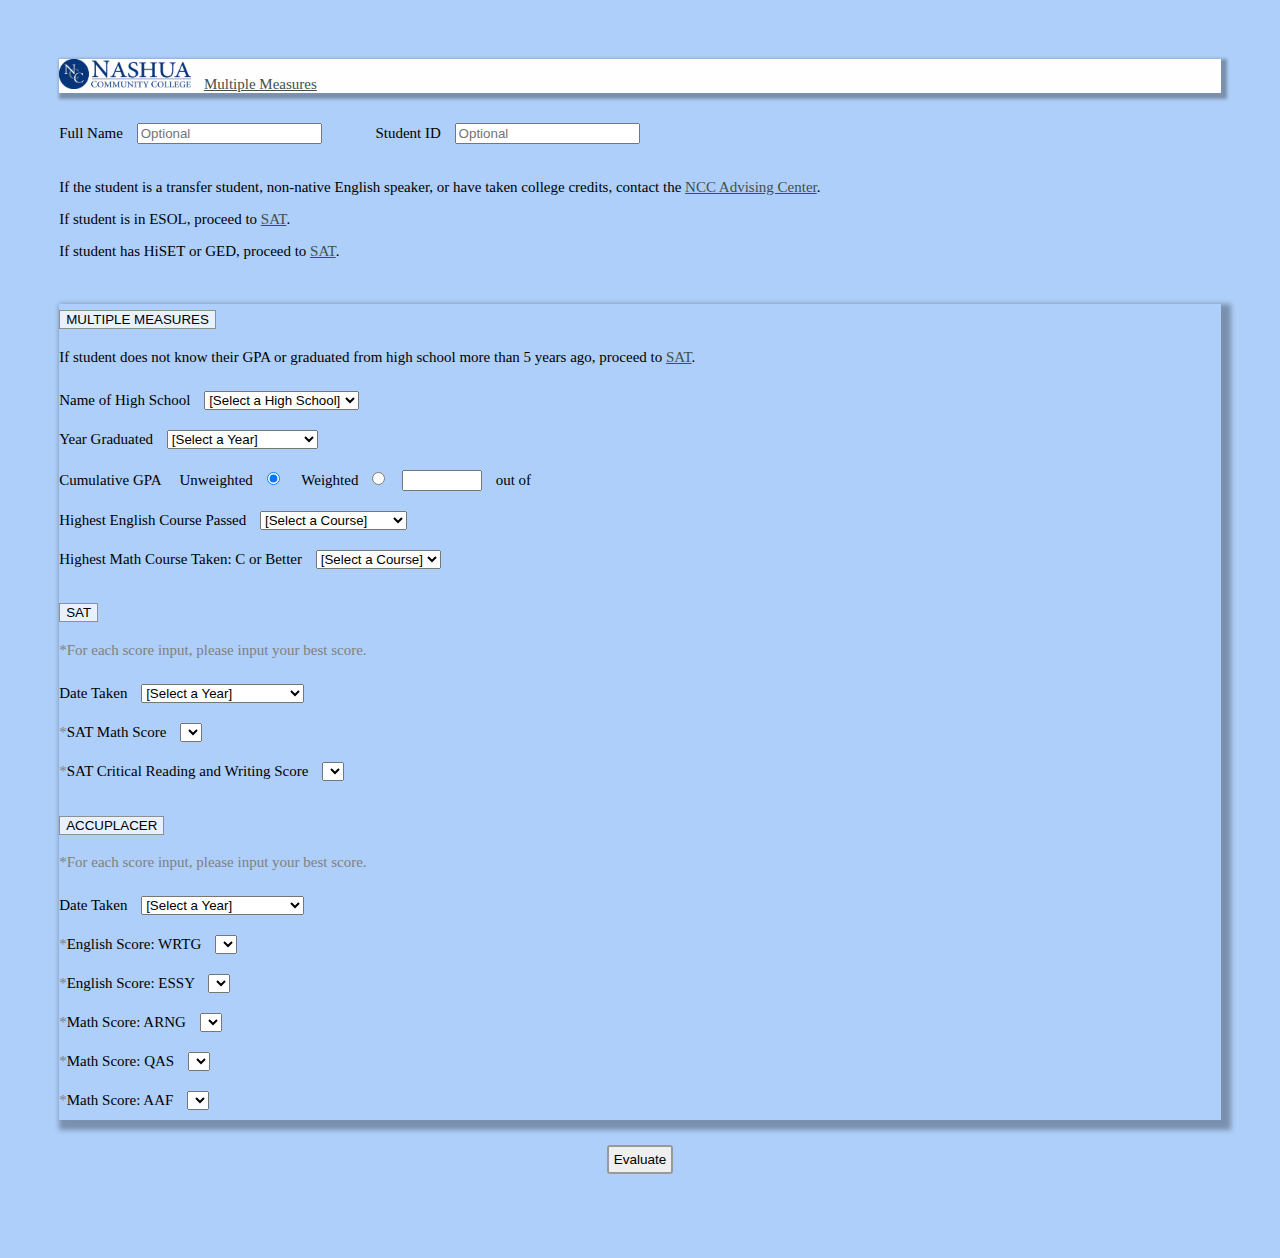
==== index.html @ 5937880c "cleaned up control files" ====
<!DOCTYPE html> 
<html lang="en-US">
    <head>
        <meta charset="utf-8"> <meta name="viewport" content="width=device-width, initial-scale=1.0">
        <title>Multiple Measures</title>
        <link rel="icon" type="image/png" href="images/Color_Logo_Thumbnail.png ">
        <link href = "bootstrap/css/bootstrap.min.css" rel = "stylesheet" >
        <link href="css/main.css" rel="stylesheet">
        <link href="css/mobile.css" rel="stylesheet" media="screen and (max-width:575px)">
            <link href="css/tablet.css" rel="stylesheet" media="screen and (min-width:576px)">
            <link href="css/laptop-desktop.css" rel="stylesheet" media="screen and (min-width:1199px)">
            <script src="bootstrap/js/bootstrap.min.js" defer> 
        </script>
        <script type="module" src="main.js" defer></script>
    </head>

    <body>
        <header>
            <nav class="navbar navbar-light bg-light" >
                <div class="container-fluid"><a class="navbar-brand" href="#">
                    <img src="images/Color_Logo.png" alt="" height="30" class="d-inline-block align-text-center" id="page-heading-logo">Multiple Measures</a>
                </div>
            </nav>
        </header>

        <main>
            <div
                class="student-creds">
                <!-- Student Name and ID, Intro Links -->
                <div class="input-block">
                    <div class="student-name">
                        <label for="input-name" id="input-name-label">Full Name</label> <input type="text" class="input-name" name="input-name" id="input-name" placeholder="Optional"> </div>
                    <div class="student-id">
                        <label for="input-id" id="input-id-label">Student ID</label > <input type="text" class="input-id" name="input-id" id="input-id" placeholder="Optional"> </div>
                    <div class="see-advising no-print">
                        <p>If the student is a transfer student, non-native English speaker, or have taken college credits, contact the
                            <a href="https://nashuacc.edu/student-services/advising-center" title="NCC Advising Home">NCC Advising Center</a>.</p>
                            <p>If student is in ESOL, proceed to <a href="#sat" data-bs-toggle="collapse" data-bs-target="#sat">SAT</a>.</p>
                            <p>If student has HiSET or GED, proceed to <a href="#sat" data-bs-toggle="collapse" data-bs-target="#sat">SAT</a>.
                            </p>
                        </div>
                    </div>
            </div>
            <div class="accordion" id="page-accordion">
<!-- Accordion -->
<div class="accordion-item">
<!-- Multiple Measures Collapse --> <h2 class="accordion-header" id="multi-measures-heading">
    <button class="accordion-button" type="button" data-bs-toggle="collapse" data-bs-target="#multi-measures" aria-expanded="true" aria-controls="multi-measures">Multiple Measures</button>
</h2>
<div id="multi-measures" class="accordion-collapse collapse show" aria-labelledby="multi-measures-heading" data-bs-parent="#page-accordion">
    <div class="accordion-body">
        <p class="no-print">If student does not know their GPA or graduated from high school more than 5 years ago, proceed to
            <a href="#sat" data-bs-toggle="collapse" data-bs-target="#sat">SAT</a>.</p>
        <div
            class="input-block ">
            <!-- High School Input -->
            <label for="mm-hsname">
                Name of High School</label>
            <select class="mm-hsname" name="mm-hsname" id="mm-hsname">
                <option value="Select">[Select a High School]</option>
                <option value="Alvirne" id="Alvirne">Alvirne</option>
                <option value="Campbell" id="Campbell">Campbell</option>
                <option value="ConVal" id="ConVal">ConVal</option>
                <option value="Hollis_Brookline" id="Hollis_Brookline">Hollis/Brookline</option>
                <option value="Mascenic" id="Mascenic">Mascenic</option>
                <option value="Merrimack" id="Merrimack">Merrimack</option>
                <option value="Milford" id="Milford">Milford</option>
                <option value="Nashua_North" id="Nashua_North">Nashua North</option>
                <option value="Nashua_South" id="Nashua_South">Nashua South</option>
                <option value="Pelham" id="Pelham">Pelham</option>
                <option value="Salem" id="Salem">Salem</option>
                <option value="Wilton_Lyndenborough" id="Wilton_Lyndenborough">Wilton/Lyndenborough</option>
            </select>
        </div>
        <div
            class="input-block mm">
            <!-- Year Graduated -->
            <label for="mm-date">Year Graduated</label>
            <select class="date mm-date" name="mm-date" id="mm-date">
                <option value="Select">[Select a Year]</option>
                <option value="3_or_Fewer_Years_Ago">3 or Fewer Years Ago</option>
                <option value="4-5_Years_Ago" class="only-eval-eng-mm">4-5 Years Ago</option>
            </select>
        </div>
        <div
            class="input-block" id="mm-gpa-block">
            <!-- Cumulative GPA -->
            <label for="mm-gpa">Cumulative GPA</label>
            <div
                class="input-block" id="mm-gpa-rb-block">
                <!-- Cumulative GPA -->
                <div>
                    <label for="mm-gpa-rb-un">Unweighted</label>
                    <input type="radio" class="mm-gpa-rb" name="mm-gpa-rb" id="mm-gpa-rb-un" value="Scale" checked></div>
                    <div class="gpa-weight">
                        <label for="mm-gpa-rb-w">Weighted</label>
                        <input type="radio" class="mm-gpa-rb" name="mm-gpa-rb" id="mm-gpa-rb-w" value="WScale"></div>
                    </div>
                    <div class="scale">
                        <input type="number" min="0" max="100" step="0.1" class="mm-gpa" name="mm-gpa" id="mm-gpa">
                            <p>out of</p>
                            <output id="gpaScale"></output>
                        </div>
                    </div>
                    <div
                        class="input-block">
                        <!-- Last English Course Taken -->
                        <label for="mm-eng">Highest English Course Passed</label>
                        <select class="mm-eng" name="mm-eng" id="mm-eng">
                            <option value="Select">[Select a Course]</option>
                            <option value="English_Foundational">English Foundational</option>
                            <option value="Honors_or_College_Prep">Honors/College Prep</option>
                            <option value="English_Foundational">AP</option>
                        </select>
                    </div>
                    <div
                        class="input-block math-mm">
                        <!-- Last Math Course Taken -->
                        <label for="mm-math">Highest Math Course Taken: C or Better</label>
                        <select class="mm-math" name="mm-math" id="mm-math">
                            <option value="Select">[Select a Course]</option>
                        </select>
                    </div>
                    <div class="hidden input-block" id="math-eval-popup">
                        <span>High School Math Course will not be evaluated.</span>
                    </div>
                    <div
                        class="hidden" id="math-popup">
                        <!-- Other (High School Name / GPA) Pop Up Box -->
                        <span>Please select a previous math course.</span>
                    </div>
                </div>
            </div>
        </div>

        <div
            class="accordion-item">
            <!-- SAT Collapse -->
            <h2 class="accordion-header" id="sat-heading">
                <button class="accordion-button collapsed" type="button" data-bs-toggle="collapse" data-bs-target="#sat" aria-expanded="false" aria-controls="sat">SAT</button>
            </h2>
            <div id="sat" class="accordion-collapse collapse" aria-labelledby="sat-heading" data-bs-parent="#page-accordion">
                <div class="accordion-body">
                    <div class="help no-print">
                        <p id="score-input-help">*For each score input, please input your best score.</p>
                    </div>
                    <div class="input-block sat">
                        <!-- Date -->
                        <!-- SAT is >5 years for everything -->
                            <label for="sat-date"> Date Taken</label>
                        <select class="date sat-date" name="sat-date" id="sat-date">
                            <option value="Select">[Select a Year]</option>
                            <option value="Not_Taken" class="acc-redirect">Not Taken</option>
                            <option value="5_or_Fewer_Years_Ago">5 or Fewer Years Ago</option>
                            <option value="More_Than_5_Years_Ago" class="acc-redirect">More Than 5 Years Ago</option>
                        </select>
                        <p class="sat-help-popup hidden" id="sat-help-popup">SAT Scores are too outdated.</p>
                        <p class="sat-help-popup hidden" id="sat-help-not-taken-popup">SAT Scores are Not Applicable.</p>
                    </div>
                    <div
                        class="input-block score-input">
                        <!-- SAT Math Score -->
                        <label for="sat-math">SAT Math Score</label>
                        <select class="sat-math" name="sat-math" id="sat-math"></select>
                    </div>
                    <div
                        class="input-block score-input">
                        <!-- SAT Critical Reading and Writing Score -->
                        <label for="sat-eng">SAT Critical Reading and Writing Score</label>
                        <select class="sat-eng" name="sat-eng" id="sat-eng"></select>
                    </div>
                </div>
            </div>
        </div>

        <div
            class="accordion-item">
            <!-- Accuplacer Collapse -->
            <h2 class="accordion-header" id="accuplacer-heading">
                <button class="accordion-button collapsed" type="button" data-bs-toggle="collapse" data-bs-target="#accuplacer" aria-expanded="false" aria-controls="accuplacer">Accuplacer</button>
            </h2>
            <div id="accuplacer" class="accordion-collapse collapse" aria-labelledby="accuplacer-heading" data-bs-parent="#page-accordion">
                <div class="accordion-body">
                    <div class="help no-print">
                        <p id="score-input-help">*For each score input, please input your best score.</p>
                    </div>
                    <div class="input-block acc">
                        <!-- Date -->
                        <!-- AccuPlacer is 3 for math, 5 for eng -->
                            <label for="acc-date"> Date Taken</label>
                        <select class="date acc-date" name="acc-date" id="acc-date">
                            <option value="Select">[Select a Year]</option>
                            <option value="Not_Taken">Not Taken</option>
                            <option value="3_or_Fewer_Years_Ago">3 or Fewer Years Ago</option>
                            <option value="4-5_Years_Ago">4-5 Years Ago</option>
                            <option value="More_Than_5_Years_Ago">More Than 5 Years Ago</option>
                        </select>
                        <p class="acc-help-popup hidden" id="acc-help-popup">Scores are too outdated; contact the
                            <a href="https://nashuacc.edu/student-services/advising-center" title="NCC Advising Home">NCC Advising Center</a>
                            to schedule your AccuPlacer.</p>
                        <p class="acc-help-popup hidden" id="acc-help-not-taken-popup">Contact the
                            <a href="https://nashuacc.edu/student-services/advising-center" title="NCC Advising Home">NCC Advising Center</a>
                            to schedule your AccuPlacer.</p>
                        <p class="acc-help-popup hidden" id="acc-help-4-5-popup">AccuPlacer Math Scores will not be evaluated.</p>
                    </div>
                    <div
                        class="input-block score-input">
                        <!-- English Score: Writing Conventions (WRTG) -->
                        <label for="acc-wrtg">English Score: WRTG</label>
                        <select class="acc-wrtg" name="acc-wrtg" id="acc-wrtg"></select>
                    </div>
                    <div
                        class="input-block score-input">
                        <!-- English Score: Writeplacer (ESSY) -->
                        <label for="acc-essy">English Score: ESSY</label>
                        <select class="acc-essy" name="acc-essy" id="acc-essy"></select>
                    </div>
                    <div
                        class="input-block score-input math-acc">
                        <!-- Math Score: Arithmetic (ARNG) -->
                        <label for="acc-arng">Math Score: ARNG</label>
                        <select class="acc-arng" name="acc-arng" id="acc-arng"></select>
                    </div>
                    <div
                        class="input-block score-input math-acc">
                        <!-- Math Score: QR-Algebra-Stats (QAS) -->
                        <label for="acc-qas">Math Score: QAS</label>
                        <select class="acc-qas" name="acc-qas" id="acc-qas"></select>
                    </div>
                    <div
                        class="input-block score-input math-acc">
                        <!-- Math Score: Advanced Algebra & Functions (AAF) -->
                        <label for="acc-aaf">Math Score: AAF</label>
                        <select class="acc-aaf" name="acc-aaf" id="acc-aaf"></select>
                    </div>
                </div>
            </div>
        </div>
    </div>

    <div
        class="eval-button-box" id="eval-button-box">
        <!-- Evaluate Button and Evaluation Box -->
        <div
            class="eval-button no-print">
            <!-- Evaluate Button -->
            <button class="button btn btn-light" id="eval-btn">Evaluate</button>
        </div>

        <div
            class="eval-box hidden" id="eval-box">
            <!-- Evaluation Box -->
            <div class="qualifying-courses">
                    <table>
                        <thead>
                            <tr>
                                <th scope="col">Based On</th>
                                <th scope="col">Student may qualify for:</th>
                            </tr>
                        </thead>
                        <tbody>
                            <tr>
                                <td>High School Courses</td>
                                <td class="evaluated-course mm"></td>
                            </tr>
                            <tr>
                                <td>SAT Math</td>
                                <td class="evaluated-course satMath"></td>
                            </tr>
                            <tr>
                                <td>SAT English</td>
                                <td class="evaluated-course satEng"></td>
                            </tr>
                            <tr>
                                <td>Accuplacer English</td>
                                <td class="evaluated-course accEng"></td>
                            </tr>
                            <tr>
                                <td>Accuplacer Math</td>
                                <td class="evaluated-course accMath"></td>
                            </tr>
                            <tr>
                                <td>Accuplacer Advanced Math</td>
                                <td class="evaluated-course accAaf"></td>
                            </tr>
                        </tbody>
                    </table>
            </div>
            <div>
                <h6 id="unofficial-disclaimer">Disclaimer: This is an unofficial document for reference purposes only.</h6>
            </div>
            <div
                class="print-button no-print">
                <!-- Print Button -->
                <a href="print.html" target="_blank">
                    <button type="button" class="button btn btn-light" id="print-btn">Print</button>
                </a>
            </div>
        </div>
    </div>

</main>
</body>
</html>
---- css/main.css ----
:root {
    font-size: 15px;
}

a {
    color: #42504a;
}

.accordion,
.eval-box {
    box-shadow: 5px 5px 5px 5px rgba(0, 0, 0, 0.3);
    margin-top: 15px;
}

.accordion-button {
    background-color: #E7F1FF;
    border: 1px solid #8F8F8F;
    text-transform: uppercase;
}

body {
    background-color: #AECFF9;
    padding: 4vw;
}

.button {
    border: 2px solid #999;
    border-radius: 3px;
    font-size: 0.9rem;
    padding: 5px;
}

#courses * {
    border: 1px dashed black;
}

.eval-box {
    background-color: white;
    display: block;
    margin-bottom: 20px;
    padding: 20px;
}

#eval-btn {
    margin: 25px;
}

.eval-button,
.print-button {
    text-align: center;
}

.gpa-popup-show,
.math-popup-show {
    display: block;
    padding-left: 3vw;
}

h1 {
    font-size: 2rem;
}

table, table * {
    margin: auto;
    padding: 0.5vw;
    text-align: center;
}

header {
    background-color: #FEFEFE;
    box-shadow: 3px 3px 3px 3px rgba(0, 0, 0, 0.3);
}

.help {
    color: gray;
}

.hidden {
    display: none;
}

.hs-name-show {
    display: inline;
}

.input-block {
    padding: 10px 0px;
}

#input-id-label {
    padding-left: 50px;
}

input,
select {
    margin-left: 10px;
}

#mm-gpa-rb-block, #mm-gpa-rb-block div, #mm-gpa-block * {
    display: inline;
}

#mm-gpa-block .scale .mm-gpa {
    margin: 0 10px;
}

#mm-gpa-rb-block div {
    padding-left: 15px;
}

output {
    display: block;
    padding: 0.4vw;
    text-align: center;
}

#page-heading-logo {
    padding-right: 1vw;
}

.sat-help-popup:not(.hidden), .acc-help-popup:not(.hidden) {
    display: inline;
    padding-left: 10px;
}

.score-input>label::before, #unofficial-disclaimer::before {
    content: "*";
    color: gray;
}

.see-advising {
    padding-top: 20px;
}

.student-creds {
    padding-top: 20px;
}

.student-id,
.student-name {
    display: inline;
}

#unofficial-disclaimer {
    color: gray;
    text-align: center;
}
---- css/mobile.css ----
:root {
    font-size: 50px;
}

.accordion,
.eval-box {
    margin-top: 10px;
    box-shadow: 3px 3px 3px 3px rgba(0, 0, 0, 0.2);
}

#input-id-label {
    padding-left: 0px;
}

#input-name-label {
    padding-bottom: 2vh;
}

.input-block label {
    padding-bottom: 1vh;
    border: 0px dashed black;
}

.student-id {
    display: block;
}
---- css/tablet.css ----
#input-name-label {
    padding-bottom: 2vh;
}
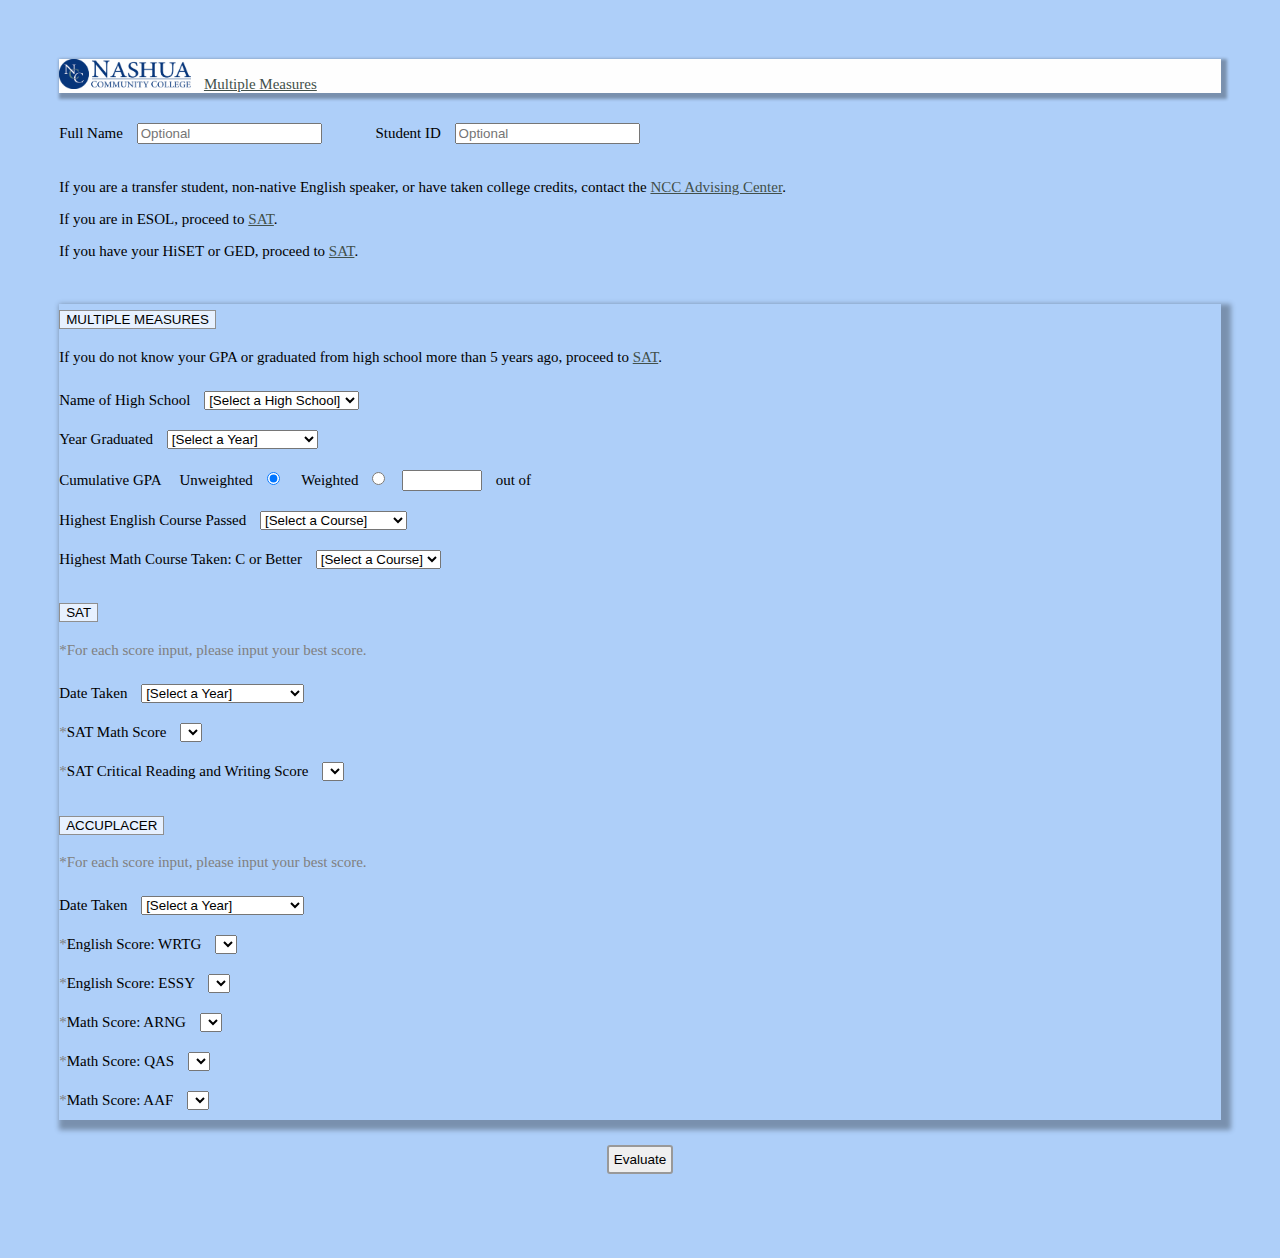
==== commit 58b49fff: "formatted index.html" ====
--- a/index.html
+++ b/index.html
@@ -1,24 +1,25 @@
-<!DOCTYPE html> 
+<!DOCTYPE html>
 <html lang="en-US">
     <head>
-        <meta charset="utf-8"> <meta name="viewport" content="width=device-width, initial-scale=1.0">
+        <meta charset="utf-8">
+        <meta name="viewport" content="width=device-width, initial-scale=1.0">
         <title>Multiple Measures</title>
         <link rel="icon" type="image/png" href="images/Color_Logo_Thumbnail.png ">
-        <link href = "bootstrap/css/bootstrap.min.css" rel = "stylesheet" >
+        <link href="bootstrap/css/bootstrap.min.css" rel="stylesheet">
         <link href="css/main.css" rel="stylesheet">
         <link href="css/mobile.css" rel="stylesheet" media="screen and (max-width:575px)">
-            <link href="css/tablet.css" rel="stylesheet" media="screen and (min-width:576px)">
-            <link href="css/laptop-desktop.css" rel="stylesheet" media="screen and (min-width:1199px)">
-            <script src="bootstrap/js/bootstrap.min.js" defer> 
-        </script>
+        <link href="css/tablet.css" rel="stylesheet" media="screen and (min-width:576px)">
+        <link href="css/laptop-desktop.css" rel="stylesheet" media="screen and (min-width:1199px)">
+        <script src="bootstrap/js/bootstrap.min.js" defer></script>
         <script type="module" src="main.js" defer></script>
     </head>
 
     <body>
         <header>
-            <nav class="navbar navbar-light bg-light" >
-                <div class="container-fluid"><a class="navbar-brand" href="#">
-                    <img src="images/Color_Logo.png" alt="" height="30" class="d-inline-block align-text-center" id="page-heading-logo">Multiple Measures</a>
+            <nav class="navbar navbar-light bg-light">
+                <div class="container-fluid">
+                    <a class="navbar-brand" href="#">
+                        <img src="images/Color_Logo.png" alt="" height="30" class="d-inline-block align-text-center" id="page-heading-logo">Multiple Measures</a>
                 </div>
             </nav>
         </header>
@@ -29,276 +30,297 @@
                 <!-- Student Name and ID, Intro Links -->
                 <div class="input-block">
                     <div class="student-name">
-                        <label for="input-name" id="input-name-label">Full Name</label> <input type="text" class="input-name" name="input-name" id="input-name" placeholder="Optional"> </div>
+                        <label for="input-name" id="input-name-label">Full Name</label>
+                        <input type="text" class="input-name" name="input-name" id="input-name" placeholder="Optional">
+                    </div>
                     <div class="student-id">
-                        <label for="input-id" id="input-id-label">Student ID</label > <input type="text" class="input-id" name="input-id" id="input-id" placeholder="Optional"> </div>
+                        <label for="input-id" id="input-id-label">Student ID</label>
+                        <input type="text" class="input-id" name="input-id" id="input-id" placeholder="Optional">
+                    </div>
                     <div class="see-advising no-print">
-                        <p>If the student is a transfer student, non-native English speaker, or have taken college credits, contact the
+                        <p>If you are a transfer student, non-native English speaker, or have taken college credits, contact the
                             <a href="https://nashuacc.edu/student-services/advising-center" title="NCC Advising Home">NCC Advising Center</a>.</p>
-                            <p>If student is in ESOL, proceed to <a href="#sat" data-bs-toggle="collapse" data-bs-target="#sat">SAT</a>.</p>
-                            <p>If student has HiSET or GED, proceed to <a href="#sat" data-bs-toggle="collapse" data-bs-target="#sat">SAT</a>.
-                            </p>
-                        </div>
-                    </div>
-            </div>
-            <div class="accordion" id="page-accordion">
-<!-- Accordion -->
-<div class="accordion-item">
-<!-- Multiple Measures Collapse --> <h2 class="accordion-header" id="multi-measures-heading">
-    <button class="accordion-button" type="button" data-bs-toggle="collapse" data-bs-target="#multi-measures" aria-expanded="true" aria-controls="multi-measures">Multiple Measures</button>
-</h2>
-<div id="multi-measures" class="accordion-collapse collapse show" aria-labelledby="multi-measures-heading" data-bs-parent="#page-accordion">
-    <div class="accordion-body">
-        <p class="no-print">If student does not know their GPA or graduated from high school more than 5 years ago, proceed to
-            <a href="#sat" data-bs-toggle="collapse" data-bs-target="#sat">SAT</a>.</p>
-        <div
-            class="input-block ">
-            <!-- High School Input -->
-            <label for="mm-hsname">
-                Name of High School</label>
-            <select class="mm-hsname" name="mm-hsname" id="mm-hsname">
-                <option value="Select">[Select a High School]</option>
-                <option value="Alvirne" id="Alvirne">Alvirne</option>
-                <option value="Campbell" id="Campbell">Campbell</option>
-                <option value="ConVal" id="ConVal">ConVal</option>
-                <option value="Hollis_Brookline" id="Hollis_Brookline">Hollis/Brookline</option>
-                <option value="Mascenic" id="Mascenic">Mascenic</option>
-                <option value="Merrimack" id="Merrimack">Merrimack</option>
-                <option value="Milford" id="Milford">Milford</option>
-                <option value="Nashua_North" id="Nashua_North">Nashua North</option>
-                <option value="Nashua_South" id="Nashua_South">Nashua South</option>
-                <option value="Pelham" id="Pelham">Pelham</option>
-                <option value="Salem" id="Salem">Salem</option>
-                <option value="Wilton_Lyndenborough" id="Wilton_Lyndenborough">Wilton/Lyndenborough</option>
-            </select>
-        </div>
-        <div
-            class="input-block mm">
-            <!-- Year Graduated -->
-            <label for="mm-date">Year Graduated</label>
-            <select class="date mm-date" name="mm-date" id="mm-date">
-                <option value="Select">[Select a Year]</option>
-                <option value="3_or_Fewer_Years_Ago">3 or Fewer Years Ago</option>
-                <option value="4-5_Years_Ago" class="only-eval-eng-mm">4-5 Years Ago</option>
-            </select>
-        </div>
-        <div
-            class="input-block" id="mm-gpa-block">
-            <!-- Cumulative GPA -->
-            <label for="mm-gpa">Cumulative GPA</label>
-            <div
-                class="input-block" id="mm-gpa-rb-block">
-                <!-- Cumulative GPA -->
-                <div>
-                    <label for="mm-gpa-rb-un">Unweighted</label>
-                    <input type="radio" class="mm-gpa-rb" name="mm-gpa-rb" id="mm-gpa-rb-un" value="Scale" checked></div>
-                    <div class="gpa-weight">
-                        <label for="mm-gpa-rb-w">Weighted</label>
-                        <input type="radio" class="mm-gpa-rb" name="mm-gpa-rb" id="mm-gpa-rb-w" value="WScale"></div>
-                    </div>
-                    <div class="scale">
-                        <input type="number" min="0" max="100" step="0.1" class="mm-gpa" name="mm-gpa" id="mm-gpa">
-                            <p>out of</p>
-                            <output id="gpaScale"></output>
-                        </div>
-                    </div>
-                    <div
-                        class="input-block">
-                        <!-- Last English Course Taken -->
-                        <label for="mm-eng">Highest English Course Passed</label>
-                        <select class="mm-eng" name="mm-eng" id="mm-eng">
-                            <option value="Select">[Select a Course]</option>
-                            <option value="English_Foundational">English Foundational</option>
-                            <option value="Honors_or_College_Prep">Honors/College Prep</option>
-                            <option value="English_Foundational">AP</option>
-                        </select>
-                    </div>
-                    <div
-                        class="input-block math-mm">
-                        <!-- Last Math Course Taken -->
-                        <label for="mm-math">Highest Math Course Taken: C or Better</label>
-                        <select class="mm-math" name="mm-math" id="mm-math">
-                            <option value="Select">[Select a Course]</option>
-                        </select>
-                    </div>
-                    <div class="hidden input-block" id="math-eval-popup">
-                        <span>High School Math Course will not be evaluated.</span>
-                    </div>
-                    <div
-                        class="hidden" id="math-popup">
-                        <!-- Other (High School Name / GPA) Pop Up Box -->
-                        <span>Please select a previous math course.</span>
-                    </div>
-                </div>
-            </div>
-        </div>
-
-        <div
-            class="accordion-item">
-            <!-- SAT Collapse -->
-            <h2 class="accordion-header" id="sat-heading">
-                <button class="accordion-button collapsed" type="button" data-bs-toggle="collapse" data-bs-target="#sat" aria-expanded="false" aria-controls="sat">SAT</button>
-            </h2>
-            <div id="sat" class="accordion-collapse collapse" aria-labelledby="sat-heading" data-bs-parent="#page-accordion">
-                <div class="accordion-body">
-                    <div class="help no-print">
-                        <p id="score-input-help">*For each score input, please input your best score.</p>
-                    </div>
-                    <div class="input-block sat">
-                        <!-- Date -->
-                        <!-- SAT is >5 years for everything -->
-                            <label for="sat-date"> Date Taken</label>
-                        <select class="date sat-date" name="sat-date" id="sat-date">
-                            <option value="Select">[Select a Year]</option>
-                            <option value="Not_Taken" class="acc-redirect">Not Taken</option>
-                            <option value="5_or_Fewer_Years_Ago">5 or Fewer Years Ago</option>
-                            <option value="More_Than_5_Years_Ago" class="acc-redirect">More Than 5 Years Ago</option>
-                        </select>
-                        <p class="sat-help-popup hidden" id="sat-help-popup">SAT Scores are too outdated.</p>
-                        <p class="sat-help-popup hidden" id="sat-help-not-taken-popup">SAT Scores are Not Applicable.</p>
-                    </div>
-                    <div
-                        class="input-block score-input">
-                        <!-- SAT Math Score -->
-                        <label for="sat-math">SAT Math Score</label>
-                        <select class="sat-math" name="sat-math" id="sat-math"></select>
-                    </div>
-                    <div
-                        class="input-block score-input">
-                        <!-- SAT Critical Reading and Writing Score -->
-                        <label for="sat-eng">SAT Critical Reading and Writing Score</label>
-                        <select class="sat-eng" name="sat-eng" id="sat-eng"></select>
-                    </div>
-                </div>
-            </div>
-        </div>
-
-        <div
-            class="accordion-item">
-            <!-- Accuplacer Collapse -->
-            <h2 class="accordion-header" id="accuplacer-heading">
-                <button class="accordion-button collapsed" type="button" data-bs-toggle="collapse" data-bs-target="#accuplacer" aria-expanded="false" aria-controls="accuplacer">Accuplacer</button>
-            </h2>
-            <div id="accuplacer" class="accordion-collapse collapse" aria-labelledby="accuplacer-heading" data-bs-parent="#page-accordion">
-                <div class="accordion-body">
-                    <div class="help no-print">
-                        <p id="score-input-help">*For each score input, please input your best score.</p>
-                    </div>
-                    <div class="input-block acc">
-                        <!-- Date -->
-                        <!-- AccuPlacer is 3 for math, 5 for eng -->
-                            <label for="acc-date"> Date Taken</label>
-                        <select class="date acc-date" name="acc-date" id="acc-date">
-                            <option value="Select">[Select a Year]</option>
-                            <option value="Not_Taken">Not Taken</option>
-                            <option value="3_or_Fewer_Years_Ago">3 or Fewer Years Ago</option>
-                            <option value="4-5_Years_Ago">4-5 Years Ago</option>
-                            <option value="More_Than_5_Years_Ago">More Than 5 Years Ago</option>
-                        </select>
-                        <p class="acc-help-popup hidden" id="acc-help-popup">Scores are too outdated; contact the
-                            <a href="https://nashuacc.edu/student-services/advising-center" title="NCC Advising Home">NCC Advising Center</a>
-                            to schedule your AccuPlacer.</p>
-                        <p class="acc-help-popup hidden" id="acc-help-not-taken-popup">Contact the
-                            <a href="https://nashuacc.edu/student-services/advising-center" title="NCC Advising Home">NCC Advising Center</a>
-                            to schedule your AccuPlacer.</p>
-                        <p class="acc-help-popup hidden" id="acc-help-4-5-popup">AccuPlacer Math Scores will not be evaluated.</p>
-                    </div>
-                    <div
-                        class="input-block score-input">
-                        <!-- English Score: Writing Conventions (WRTG) -->
-                        <label for="acc-wrtg">English Score: WRTG</label>
-                        <select class="acc-wrtg" name="acc-wrtg" id="acc-wrtg"></select>
-                    </div>
-                    <div
-                        class="input-block score-input">
-                        <!-- English Score: Writeplacer (ESSY) -->
-                        <label for="acc-essy">English Score: ESSY</label>
-                        <select class="acc-essy" name="acc-essy" id="acc-essy"></select>
-                    </div>
-                    <div
-                        class="input-block score-input math-acc">
-                        <!-- Math Score: Arithmetic (ARNG) -->
-                        <label for="acc-arng">Math Score: ARNG</label>
-                        <select class="acc-arng" name="acc-arng" id="acc-arng"></select>
-                    </div>
-                    <div
-                        class="input-block score-input math-acc">
-                        <!-- Math Score: QR-Algebra-Stats (QAS) -->
-                        <label for="acc-qas">Math Score: QAS</label>
-                        <select class="acc-qas" name="acc-qas" id="acc-qas"></select>
-                    </div>
-                    <div
-                        class="input-block score-input math-acc">
-                        <!-- Math Score: Advanced Algebra & Functions (AAF) -->
-                        <label for="acc-aaf">Math Score: AAF</label>
-                        <select class="acc-aaf" name="acc-aaf" id="acc-aaf"></select>
-                    </div>
-                </div>
-            </div>
-        </div>
-    </div>
-
-    <div
-        class="eval-button-box" id="eval-button-box">
-        <!-- Evaluate Button and Evaluation Box -->
-        <div
-            class="eval-button no-print">
-            <!-- Evaluate Button -->
-            <button class="button btn btn-light" id="eval-btn">Evaluate</button>
-        </div>
-
-        <div
-            class="eval-box hidden" id="eval-box">
-            <!-- Evaluation Box -->
-            <div class="qualifying-courses">
-                    <table>
-                        <thead>
-                            <tr>
-                                <th scope="col">Based On</th>
-                                <th scope="col">Student may qualify for:</th>
-                            </tr>
-                        </thead>
-                        <tbody>
-                            <tr>
-                                <td>High School Courses</td>
-                                <td class="evaluated-course mm"></td>
-                            </tr>
-                            <tr>
-                                <td>SAT Math</td>
-                                <td class="evaluated-course satMath"></td>
-                            </tr>
-                            <tr>
-                                <td>SAT English</td>
-                                <td class="evaluated-course satEng"></td>
-                            </tr>
-                            <tr>
-                                <td>Accuplacer English</td>
-                                <td class="evaluated-course accEng"></td>
-                            </tr>
-                            <tr>
-                                <td>Accuplacer Math</td>
-                                <td class="evaluated-course accMath"></td>
-                            </tr>
-                            <tr>
-                                <td>Accuplacer Advanced Math</td>
-                                <td class="evaluated-course accAaf"></td>
-                            </tr>
-                        </tbody>
-                    </table>
-            </div>
-            <div>
-                <h6 id="unofficial-disclaimer">Disclaimer: This is an unofficial document for reference purposes only.</h6>
+                        <p>If you are in ESOL, proceed to
+                            <a href="#sat" data-bs-toggle="collapse" data-bs-target="#sat">SAT</a>.</p>
+                        <p>If you have your HiSET or GED, proceed to
+                            <a href="#sat" data-bs-toggle="collapse" data-bs-target="#sat">SAT</a>.
+                        </p>
+                    </div>
+                </div>
             </div>
             <div
-                class="print-button no-print">
-                <!-- Print Button -->
-                <a href="print.html" target="_blank">
-                    <button type="button" class="button btn btn-light" id="print-btn">Print</button>
-                </a>
+                class="accordion" id="page-accordion">
+                <!-- Accordion -->
+                <div
+                    class="accordion-item">
+                    <!-- Multiple Measures Collapse -->
+                    <h2 class="accordion-header" id="multi-measures-heading">
+                        <button class="accordion-button" type="button" data-bs-toggle="collapse" data-bs-target="#multi-measures" aria-expanded="true" aria-controls="multi-measures">Multiple Measures</button>
+                    </h2>
+                    <div id="multi-measures" class="accordion-collapse collapse show" aria-labelledby="multi-measures-heading" data-bs-parent="#page-accordion">
+                        <div class="accordion-body">
+                            <p class="no-print">If you do not know your GPA or graduated from high school more than 5 years ago, proceed to
+                                <a href="#sat" data-bs-toggle="collapse" data-bs-target="#sat">SAT</a>.</p>
+                            <div
+                                class="input-block ">
+                                <!-- High School Input -->
+                                <label for="mm-hsname">
+                                    Name of High School</label>
+                                <select class="mm-hsname" name="mm-hsname" id="mm-hsname">
+                                    <option value="Select">[Select a High School]</option>
+                                    <option value="Alvirne" id="Alvirne">Alvirne</option>
+                                    <option value="Campbell" id="Campbell">Campbell</option>
+                                    <option value="ConVal" id="ConVal">ConVal</option>
+                                    <option value="Hollis_Brookline" id="Hollis_Brookline">Hollis/Brookline</option>
+                                    <option value="Mascenic" id="Mascenic">Mascenic</option>
+                                    <option value="Merrimack" id="Merrimack">Merrimack</option>
+                                    <option value="Milford" id="Milford">Milford</option>
+                                    <option value="Nashua_North" id="Nashua_North">Nashua North</option>
+                                    <option value="Nashua_South" id="Nashua_South">Nashua South</option>
+                                    <option value="Pelham" id="Pelham">Pelham</option>
+                                    <option value="Salem" id="Salem">Salem</option>
+                                    <option value="Wilton_Lyndenborough" id="Wilton_Lyndenborough">Wilton/Lyndenborough</option>
+                                </select>
+                            </div>
+                            <div
+                                class="input-block mm">
+                                <!-- Year Graduated -->
+                                <label for="mm-date">Year Graduated</label>
+                                <select class="date mm-date" name="mm-date" id="mm-date">
+                                    <option value="Select">[Select a Year]</option>
+                                    <option value="3_or_Fewer_Years_Ago">3 or Fewer Years Ago</option>
+                                    <option value="4-5_Years_Ago" class="only-eval-eng-mm">4-5 Years Ago</option>
+                                </select>
+                            </div>
+                            <div
+                                class="input-block" id="mm-gpa-block">
+                                <!-- Cumulative GPA -->
+                                <label for="mm-gpa">Cumulative GPA</label>
+                                <div
+                                    class="input-block" id="mm-gpa-rb-block">
+                                    <!-- Cumulative GPA -->
+                                    <div>
+                                        <label for="mm-gpa-rb-un">Unweighted</label>
+                                        <input type="radio" class="mm-gpa-rb" name="mm-gpa-rb" id="mm-gpa-rb-un" value="Scale" checked></div>
+                                    <div class="gpa-weight">
+                                        <label for="mm-gpa-rb-w">Weighted</label>
+                                        <input type="radio" class="mm-gpa-rb" name="mm-gpa-rb" id="mm-gpa-rb-w" value="WScale"></div>
+                                </div>
+                                <div class="scale">
+                                    <input type="number" min="0" max="100" step="0.1" class="mm-gpa" name="mm-gpa" id="mm-gpa">
+                                    <p>out of</p>
+                                    <output id="gpaScale"></output>
+                                </div>
+                            </div>
+                            <div
+                                class="input-block">
+                                <!-- Last English Course Taken -->
+                                <label for="mm-eng">Highest English Course Passed</label>
+                                <select class="mm-eng" name="mm-eng" id="mm-eng">
+                                    <option value="Select">[Select a Course]</option>
+                                    <option value="English_Foundational">English Foundational</option>
+                                    <option value="Honors_or_College_Prep">Honors/College Prep</option>
+                                    <option value="AP">AP</option>
+                                </select>
+                            </div>
+                            <div
+                                class="input-block math-mm">
+                                <!-- Last Math Course Taken -->
+                                <label for="mm-math">Highest Math Course Taken: C or Better</label>
+                                <select class="mm-math" name="mm-math" id="mm-math">
+                                    <option value="Select">[Select a Course]</option>
+                                </select>
+                            </div>
+                            <div class="hidden input-block" id="math-eval-popup">
+                                <span>High School Math Course will not be evaluated.</span>
+                            </div>
+                            <div
+                                class="hidden" id="math-popup">
+                                <!-- Other (High School Name / GPA) Pop Up Box -->
+                                <span>Please select a previous math course.</span>
+                            </div>
+                        </div>
+                    </div>
+                </div>
+
+                <div
+                    class="accordion-item">
+                    <!-- SAT Collapse -->
+                    <h2 class="accordion-header" id="sat-heading">
+                        <button class="accordion-button collapsed" type="button" data-bs-toggle="collapse" data-bs-target="#sat" aria-expanded="false" aria-controls="sat">SAT</button>
+                    </h2>
+                    <div id="sat" class="accordion-collapse collapse" aria-labelledby="sat-heading" data-bs-parent="#page-accordion">
+                        <div class="accordion-body">
+                            <div class="help no-print">
+                                <p id="score-input-help">*For each score input, please input your best score.</p>
+                            </div>
+                            <div class="input-block sat">
+                                <!-- Date -->
+                                <!-- SAT is >5 years for everything -->
+                                    <label for="sat-date"> Date Taken</label>
+                                <select class="date sat-date" name="sat-date" id="sat-date">
+                                    <option value="Select">[Select a Year]</option>
+                                    <option value="Not_Taken" class="acc-redirect">Not Taken</option>
+                                    <option value="5_or_Fewer_Years_Ago">5 or Fewer Years Ago</option>
+                                    <option value="More_Than_5_Years_Ago" class="acc-redirect">More Than 5 Years Ago</option>
+                                </select>
+                                <p class="sat-help-popup hidden" id="sat-help-popup">SAT Scores are too outdated.</p>
+                                <p class="sat-help-popup hidden" id="sat-help-not-taken-popup">SAT Scores are Not Applicable.</p>
+                            </div>
+                            <div
+                                class="input-block score-input">
+                                <!-- SAT Math Score -->
+                                <label for="sat-math">SAT Math Score</label>
+                                <select class="sat-math" name="sat-math" id="sat-math"></select>
+                            </div>
+                            <div
+                                class="input-block score-input">
+                                <!-- SAT Critical Reading and Writing Score -->
+                                <label for="sat-eng">SAT Critical Reading and Writing Score</label>
+                                <select class="sat-eng" name="sat-eng" id="sat-eng"></select>
+                            </div>
+                        </div>
+                    </div>
+                </div>
+
+                <div
+                    class="accordion-item">
+                    <!-- Accuplacer Collapse -->
+                    <h2 class="accordion-header" id="accuplacer-heading">
+                        <button class="accordion-button collapsed" type="button" data-bs-toggle="collapse" data-bs-target="#accuplacer" aria-expanded="false" aria-controls="accuplacer">Accuplacer</button>
+                    </h2>
+                    <div id="accuplacer" class="accordion-collapse collapse" aria-labelledby="accuplacer-heading" data-bs-parent="#page-accordion">
+                        <div class="accordion-body">
+                            <div class="help no-print">
+                                <p id="score-input-help">*For each score input, please input your best score.</p>
+                            </div>
+                            <div class="input-block acc">
+                                <!-- Date -->
+                                <!-- AccuPlacer is 3 for math, 5 for eng -->
+                                    <label for="acc-date"> Date Taken</label>
+                                <select class="date acc-date" name="acc-date" id="acc-date">
+                                    <option value="Select">[Select a Year]</option>
+                                    <option value="Not_Taken">Not Taken</option>
+                                    <option value="3_or_Fewer_Years_Ago">3 or Fewer Years Ago</option>
+                                    <option value="4-5_Years_Ago">4-5 Years Ago</option>
+                                    <option value="More_Than_5_Years_Ago">More Than 5 Years Ago</option>
+                                </select>
+                                <p class="acc-help-popup hidden" id="acc-help-popup">Scores are too outdated; contact the
+                                    <a href="https://nashuacc.edu/student-services/advising-center" title="NCC Advising Home">NCC Advising Center</a>
+                                    to schedule your AccuPlacer.</p>
+                                <p class="acc-help-popup hidden" id="acc-help-not-taken-popup">Contact the
+                                    <a href="https://nashuacc.edu/student-services/advising-center" title="NCC Advising Home">NCC Advising Center</a>
+                                    to schedule your AccuPlacer.</p>
+                                <p class="acc-help-popup hidden" id="acc-help-4-5-popup">AccuPlacer Math Scores will not be evaluated.</p>
+                            </div>
+                            <div
+                                class="input-block score-input">
+                                <!-- English Score: Writing Conventions (WRTG) -->
+                                <label for="acc-wrtg">English Score: WRTG</label>
+                                <select class="acc-wrtg" name="acc-wrtg" id="acc-wrtg"></select>
+                            </div>
+                            <div
+                                class="input-block score-input">
+                                <!-- English Score: Writeplacer (ESSY) -->
+                                <label for="acc-essy">English Score: ESSY</label>
+                                <select class="acc-essy" name="acc-essy" id="acc-essy"></select>
+                            </div>
+                            <div
+                                class="input-block score-input math-acc">
+                                <!-- Math Score: Arithmetic (ARNG) -->
+                                <label for="acc-arng">Math Score: ARNG</label>
+                                <select class="acc-arng" name="acc-arng" id="acc-arng"></select>
+                            </div>
+                            <div
+                                class="input-block score-input math-acc">
+                                <!-- Math Score: QR-Algebra-Stats (QAS) -->
+                                <label for="acc-qas">Math Score: QAS</label>
+                                <select class="acc-qas" name="acc-qas" id="acc-qas"></select>
+                            </div>
+                            <div
+                                class="input-block score-input math-acc">
+                                <!-- Math Score: Advanced Algebra & Functions (AAF) -->
+                                <label for="acc-aaf">Math Score: AAF</label>
+                                <select class="acc-aaf" name="acc-aaf" id="acc-aaf"></select>
+                            </div>
+                        </div>
+                    </div>
+                </div>
             </div>
-        </div>
-    </div>
-
-</main>
-</body>
+
+            <div
+                class="eval-button-box" id="eval-button-box">
+                <!-- Evaluate Button and Evaluation Box -->
+                <div
+                    class="eval-button no-print">
+                    <!-- Evaluate Button -->
+                    <button class="button btn btn-light" id="eval-btn">Evaluate</button>
+                </div>
+
+                <div
+                    class="eval-box hidden" id="eval-box">
+                    <!-- Evaluation Box -->
+                    <div class="qualifying-courses">
+                        <table>
+                            <thead>
+                                <tr>
+                                    <th scope="col" class="label">Based On</th>
+                                    <th scope="col">Student may qualify for:</th>
+                                </tr>
+                            </thead>
+                            <tbody>
+                                <tr>
+                                    <td class="label">Unweighted Math</td>
+                                    <td class="evaluated-course mmUWMath"></td>
+                                </tr>
+                                <tr>
+                                    <td class="label">Unweighted English</td>
+                                    <td class="evaluated-course mmUWEng"></td>
+                                </tr>
+                                <tr>
+                                    <td class="label">Weighted Math</td>
+                                    <td class="evaluated-course mmWMath"></td>
+                                </tr>
+                                <tr>
+                                    <td class="label">Weighted English</td>
+                                    <td class="evaluated-course mmWEng"></td>
+                                </tr>
+                                <tr>
+                                    <td class="label">SAT Math</td>
+                                    <td class="evaluated-course satMath"></td>
+                                </tr>
+                                <tr>
+                                    <td class="label">SAT English</td>
+                                    <td class="evaluated-course satEng"></td>
+                                </tr>
+                                <tr>
+                                    <td class="label">Accuplacer English</td>
+                                    <td class="evaluated-course accEng"></td>
+                                </tr>
+                                <tr>
+                                    <td class="label">Accuplacer Math</td>
+                                    <td class="evaluated-course accMath"></td>
+                                </tr>
+                                <tr>
+                                    <td class="label">Accuplacer Advanced Math</td>
+                                    <td class="evaluated-course accAaf"></td>
+                                </tr>
+                            </tbody>
+                        </table>
+                    </div>
+                    <div>
+                        <h6 id="unofficial-disclaimer">Disclaimer: This is an unofficial document for reference purposes only.</h6>
+                    </div>
+                    <div
+                        class="print-button no-print">
+                        <!-- Print Button -->
+                        <a href="print.html" target="_blank">
+                            <button type="button" class="button btn btn-light" id="print-btn">Print</button>
+                        </a>
+                    </div>
+                </div>
+            </div>
+
+        </main>
+    </body>
 </html>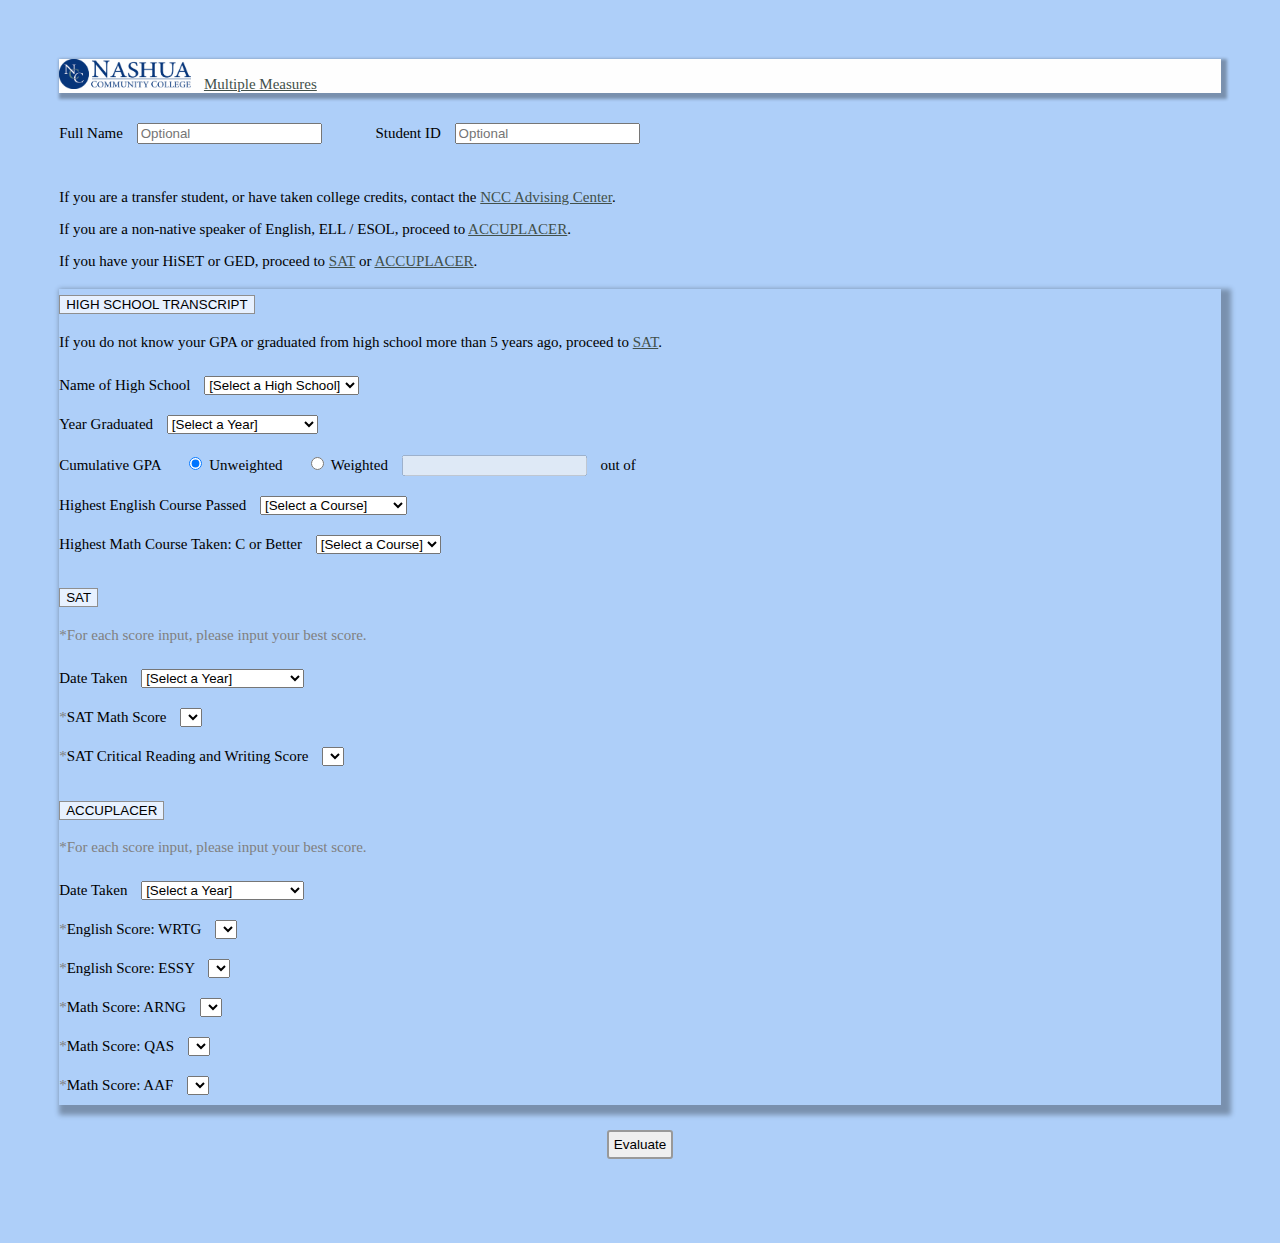
==== commit 5df2b87e: "phase 2 - initial updates" ====
--- a/index.html
+++ b/index.html
@@ -28,7 +28,7 @@
             <div
                 class="student-creds">
                 <!-- Student Name and ID, Intro Links -->
-                <div class="input-block">
+                <div class="input-block" id="student-identification">
                     <div class="student-name">
                         <label for="input-name" id="input-name-label">Full Name</label>
                         <input type="text" class="input-name" name="input-name" id="input-name" placeholder="Optional">
@@ -37,13 +37,15 @@
                         <label for="input-id" id="input-id-label">Student ID</label>
                         <input type="text" class="input-id" name="input-id" id="input-id" placeholder="Optional">
                     </div>
+                </div>
+                <div>
                     <div class="see-advising no-print">
-                        <p>If you are a transfer student, non-native English speaker, or have taken college credits, contact the
+                        <p>If you are a transfer student, or have taken college credits, contact the
                             <a href="https://nashuacc.edu/student-services/advising-center" title="NCC Advising Home">NCC Advising Center</a>.</p>
-                        <p>If you are in ESOL, proceed to
-                            <a href="#sat" data-bs-toggle="collapse" data-bs-target="#sat">SAT</a>.</p>
+                        <p>If you are a non-native speaker of English, ELL / ESOL, proceed to
+                            <a href="#accuplacer" data-bs-toggle="collapse" data-bs-target="#accuplacer">ACCUPLACER</a>.</p>
                         <p>If you have your HiSET or GED, proceed to
-                            <a href="#sat" data-bs-toggle="collapse" data-bs-target="#sat">SAT</a>.
+                            <a href="#sat" data-bs-toggle="collapse" data-bs-target="#sat">SAT</a> or <a href="#accuplacer" data-bs-toggle="collapse" data-bs-target="#accuplacer">ACCUPLACER</a>.
                         </p>
                     </div>
                 </div>
@@ -54,10 +56,10 @@
                 <div
                     class="accordion-item">
                     <!-- Multiple Measures Collapse -->
-                    <h2 class="accordion-header" id="multi-measures-heading">
-                        <button class="accordion-button" type="button" data-bs-toggle="collapse" data-bs-target="#multi-measures" aria-expanded="true" aria-controls="multi-measures">Multiple Measures</button>
+                    <h2 class="accordion-header" id="high-school-heading">
+                        <button class="accordion-button" type="button" data-bs-toggle="collapse" data-bs-target="#high-school " aria-expanded="true" aria-controls="high-school">High School Transcript</button>
                     </h2>
-                    <div id="multi-measures" class="accordion-collapse collapse show" aria-labelledby="multi-measures-heading" data-bs-parent="#page-accordion">
+                    <div id="high-school" class="accordion-collapse collapse show" aria-labelledby="high-school-heading" data-bs-parent="#page-accordion">
                         <div class="accordion-body">
                             <p class="no-print">If you do not know your GPA or graduated from high school more than 5 years ago, proceed to
                                 <a href="#sat" data-bs-toggle="collapse" data-bs-target="#sat">SAT</a>.</p>
@@ -100,14 +102,14 @@
                                     class="input-block" id="mm-gpa-rb-block">
                                     <!-- Cumulative GPA -->
                                     <div>
-                                        <label for="mm-gpa-rb-un">Unweighted</label>
-                                        <input type="radio" class="mm-gpa-rb" name="mm-gpa-rb" id="mm-gpa-rb-un" value="Scale" checked></div>
+                                        <label for="mm-gpa-rb-un"><input type="radio" class="mm-gpa-rb" name="mm-gpa-rb" id="mm-gpa-rb-un" value="Scale" checked> Unweighted</label>
+                                    </div>
                                     <div class="gpa-weight">
-                                        <label for="mm-gpa-rb-w">Weighted</label>
-                                        <input type="radio" class="mm-gpa-rb" name="mm-gpa-rb" id="mm-gpa-rb-w" value="WScale"></div>
+                                        <label for="mm-gpa-rb-w"><input type="radio" class="mm-gpa-rb" name="mm-gpa-rb" id="mm-gpa-rb-w" value="WScale"> Weighted</label>
+                                    </div>
                                 </div>
                                 <div class="scale">
-                                    <input type="number" min="0" max="100" step="0.1" class="mm-gpa" name="mm-gpa" id="mm-gpa">
+                                    <input type="number" min="0" step="0.1" class="mm-gpa" name="mm-gpa" id="mm-gpa" disabled>
                                     <p>out of</p>
                                     <output id="gpaScale"></output>
                                 </div>
@@ -260,7 +262,7 @@
                 <div
                     class="eval-box hidden" id="eval-box">
                     <!-- Evaluation Box -->
-                    <div class="qualifying-courses">
+                    <div id="qualifying-courses" class="hidden">
                         <table>
                             <thead>
                                 <tr>
@@ -269,58 +271,58 @@
                                 </tr>
                             </thead>
                             <tbody>
-                                <tr>
+                                <tr id="mmUWMath">
                                     <td class="label">Unweighted Math</td>
-                                    <td class="evaluated-course mmUWMath"></td>
-                                </tr>
-                                <tr>
+                                    <td class="evaluated-course mmUWMath" data-id="sRecommendMath"></td>
+                                </tr>
+                                <tr id="mmUWEng">
                                     <td class="label">Unweighted English</td>
-                                    <td class="evaluated-course mmUWEng"></td>
-                                </tr>
-                                <tr>
+                                    <td class="evaluated-course mmUWEng" data-id="sRecommendEnglish"></td>
+                                </tr>
+                                <tr id="mmWMath">
                                     <td class="label">Weighted Math</td>
-                                    <td class="evaluated-course mmWMath"></td>
-                                </tr>
-                                <tr>
+                                    <td class="evaluated-course mmWMath" data-id="wRecommendMath"></td>
+                                </tr>
+                                <tr id="mmWEng">
                                     <td class="label">Weighted English</td>
-                                    <td class="evaluated-course mmWEng"></td>
+                                    <td class="evaluated-course mmWEng" data-id="wRecommendEnglish"></td>
                                 </tr>
                                 <tr>
                                     <td class="label">SAT Math</td>
-                                    <td class="evaluated-course satMath"></td>
+                                    <td class="evaluated-course satMath" data-id="mathPlacement"></td>
                                 </tr>
                                 <tr>
                                     <td class="label">SAT English</td>
-                                    <td class="evaluated-course satEng"></td>
+                                    <td class="evaluated-course satEng" data-id="readingPlacement"></td>
                                 </tr>
                                 <tr>
                                     <td class="label">Accuplacer English</td>
-                                    <td class="evaluated-course accEng"></td>
+                                    <td class="evaluated-course accEng" data-id="wrtgPlacement"></td>
                                 </tr>
                                 <tr>
                                     <td class="label">Accuplacer Math</td>
-                                    <td class="evaluated-course accMath"></td>
+                                    <td class="evaluated-course accMath" data-id="arngPlacement"></td>
                                 </tr>
                                 <tr>
                                     <td class="label">Accuplacer Advanced Math</td>
-                                    <td class="evaluated-course accAaf"></td>
+                                    <td class="evaluated-course accAaf" data-id="aafPlacement"></td>
                                 </tr>
                             </tbody>
                         </table>
-                    </div>
-                    <div>
-                        <h6 id="unofficial-disclaimer">Disclaimer: This is an unofficial document for reference purposes only.</h6>
-                    </div>
-                    <div
-                        class="print-button no-print">
-                        <!-- Print Button -->
-                        <a href="print.html" target="_blank">
-                            <button type="button" class="button btn btn-light" id="print-btn">Print</button>
-                        </a>
+                        <div>
+                            <h6 id="unofficial-disclaimer">Disclaimer: This is an unofficial document for reference purposes only.</h6>
+                        </div>
+                        <div
+                            class="print-button no-print">
+                            <a href="print.html" class="button btn btn-light" target="_blank">Print</a>
+                        </div>
+                    </div>
+                    <div id="no-data" class="hidden">
+                        <p>Please enter more information, describe your high school GPA and courses, SAT or Accuplacer scores. If
+                            you would like help, contact the <a href="https://nashuacc.edu/student-services/advising-center" title="NCC Advising Home">NCC Advising Center</a>.</p>
                     </div>
                 </div>
             </div>
-
         </main>
     </body>
 </html>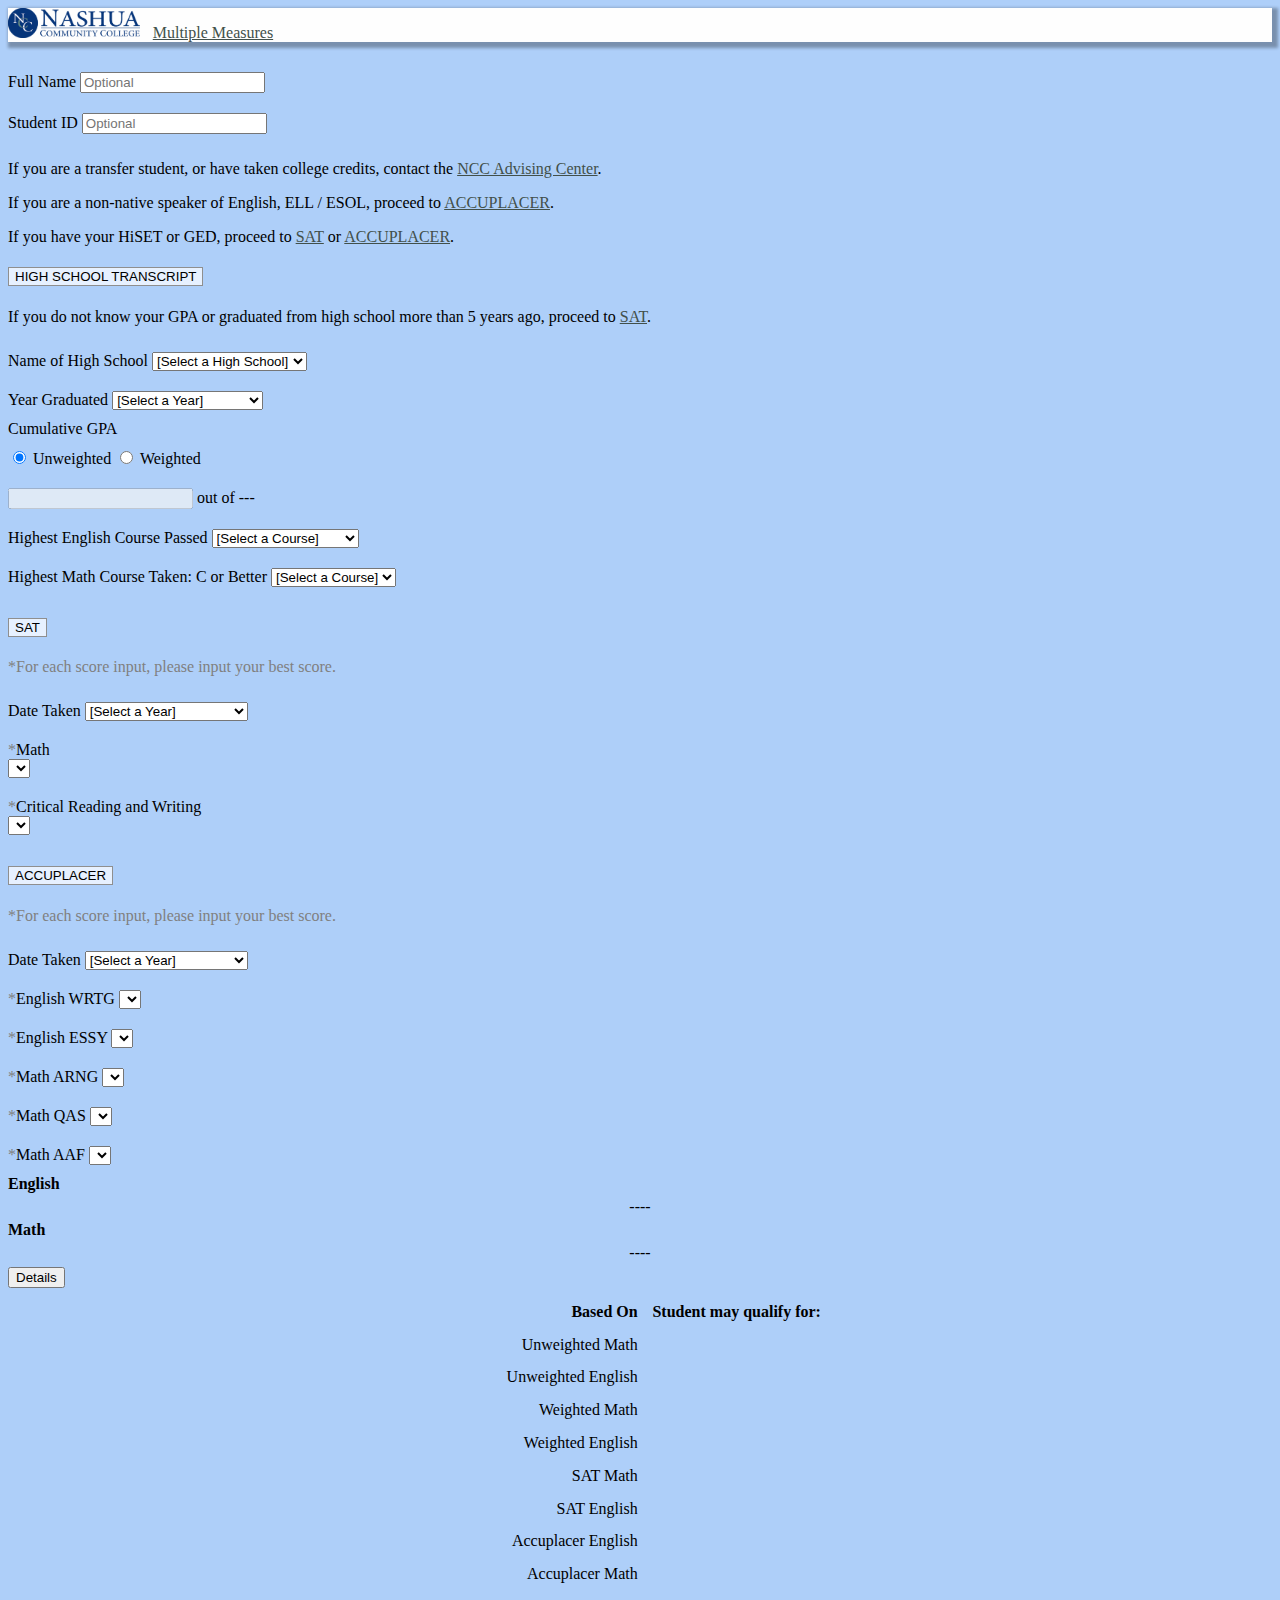
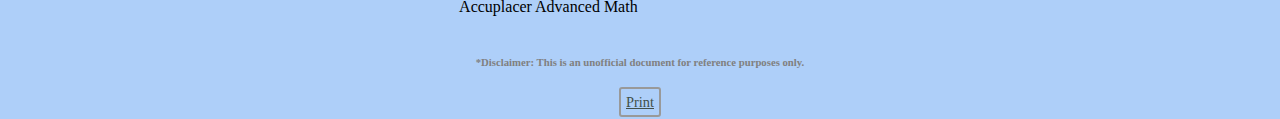
==== commit f183abd2: "Layout updates, changed to live update" ====
--- a/index.html
+++ b/index.html
@@ -7,39 +7,41 @@
         <link rel="icon" type="image/png" href="images/Color_Logo_Thumbnail.png ">
         <link href="bootstrap/css/bootstrap.min.css" rel="stylesheet">
         <link href="css/main.css" rel="stylesheet">
-        <link href="css/mobile.css" rel="stylesheet" media="screen and (max-width:575px)">
-        <link href="css/tablet.css" rel="stylesheet" media="screen and (min-width:576px)">
-        <link href="css/laptop-desktop.css" rel="stylesheet" media="screen and (min-width:1199px)">
+        <link href="css/mobile.css" rel="stylesheet" media="screen and (max-width: 575px)">
+        <link href="css/tablet.css" rel="stylesheet" media="screen and (min-width: 576px)">
+        <link href="css/laptop-desktop.css" rel="stylesheet" media="screen and (min-width: 1199px)">
         <script src="bootstrap/js/bootstrap.min.js" defer></script>
         <script type="module" src="main.js" defer></script>
     </head>
 
     <body>
-        <header>
+        <header class="container-fluid">
             <nav class="navbar navbar-light bg-light">
-                <div class="container-fluid">
+                <div>
                     <a class="navbar-brand" href="#">
                         <img src="images/Color_Logo.png" alt="" height="30" class="d-inline-block align-text-center" id="page-heading-logo">Multiple Measures</a>
                 </div>
             </nav>
         </header>
 
-        <main>
+        <main class="container-fluid mb-5">
             <div
-                class="student-creds">
+                class="row student-creds">
                 <!-- Student Name and ID, Intro Links -->
-                <div class="input-block" id="student-identification">
-                    <div class="student-name">
-                        <label for="input-name" id="input-name-label">Full Name</label>
-                        <input type="text" class="input-name" name="input-name" id="input-name" placeholder="Optional">
-                    </div>
-                    <div class="student-id">
-                        <label for="input-id" id="input-id-label">Student ID</label>
-                        <input type="text" class="input-id" name="input-id" id="input-id" placeholder="Optional">
-                    </div>
-                </div>
-                <div>
-                    <div class="see-advising no-print">
+                <div class="col">
+                    <div id="student-identification">
+                        <div class="input-block">
+                            <label for="input-name">Full Name</label>
+                            <input type="text" class="input-name" name="input-name" id="input-name" placeholder="Optional">
+                        </div>
+                        <div class="input-block">
+                            <label for="input-id">Student ID</label>
+                            <input type="text" class="input-id" name="input-id" id="input-id" placeholder="Optional">
+                        </div>
+                    </div>
+                </div>
+                <div class="col-md-8">
+                    <div class="d-print-none">
                         <p>If you are a transfer student, or have taken college credits, contact the
                             <a href="https://nashuacc.edu/student-services/advising-center" title="NCC Advising Home">NCC Advising Center</a>.</p>
                         <p>If you are a non-native speaker of English, ELL / ESOL, proceed to
@@ -50,219 +52,222 @@
                     </div>
                 </div>
             </div>
-            <div
-                class="accordion" id="page-accordion">
-                <!-- Accordion -->
-                <div
-                    class="accordion-item">
-                    <!-- Multiple Measures Collapse -->
-                    <h2 class="accordion-header" id="high-school-heading">
-                        <button class="accordion-button" type="button" data-bs-toggle="collapse" data-bs-target="#high-school " aria-expanded="true" aria-controls="high-school">High School Transcript</button>
-                    </h2>
-                    <div id="high-school" class="accordion-collapse collapse show" aria-labelledby="high-school-heading" data-bs-parent="#page-accordion">
-                        <div class="accordion-body">
-                            <p class="no-print">If you do not know your GPA or graduated from high school more than 5 years ago, proceed to
-                                <a href="#sat" data-bs-toggle="collapse" data-bs-target="#sat">SAT</a>.</p>
-                            <div
-                                class="input-block ">
-                                <!-- High School Input -->
-                                <label for="mm-hsname">
-                                    Name of High School</label>
-                                <select class="mm-hsname" name="mm-hsname" id="mm-hsname">
-                                    <option value="Select">[Select a High School]</option>
-                                    <option value="Alvirne" id="Alvirne">Alvirne</option>
-                                    <option value="Campbell" id="Campbell">Campbell</option>
-                                    <option value="ConVal" id="ConVal">ConVal</option>
-                                    <option value="Hollis_Brookline" id="Hollis_Brookline">Hollis/Brookline</option>
-                                    <option value="Mascenic" id="Mascenic">Mascenic</option>
-                                    <option value="Merrimack" id="Merrimack">Merrimack</option>
-                                    <option value="Milford" id="Milford">Milford</option>
-                                    <option value="Nashua_North" id="Nashua_North">Nashua North</option>
-                                    <option value="Nashua_South" id="Nashua_South">Nashua South</option>
-                                    <option value="Pelham" id="Pelham">Pelham</option>
-                                    <option value="Salem" id="Salem">Salem</option>
-                                    <option value="Wilton_Lyndenborough" id="Wilton_Lyndenborough">Wilton/Lyndenborough</option>
-                                </select>
+            <div class="row">
+                <div class="col-lg-4">
+                    <div class="card my-1">
+                        <div class="card-body">
+                            <!-- Multiple Measures Collapse -->
+                            <h4 class="card-title" id="high-school-heading">
+                                <button class="w-100" type="button" data-bs-toggle="collapse" data-bs-target="#high-school " aria-expanded="true" aria-controls="high-school">High School Transcript</button>
+                            </h4>
+                            <div id="high-school" class="collapse show" aria-labelledby="high-school-heading">
+                                <p class="d-print-none">If you do not know your GPA or graduated from high school more than 5 years ago, proceed to
+                                    <a href="#sat" data-bs-toggle="collapse" data-bs-target="#sat">SAT</a>.</p>
+                                <div
+                                    class="input-block ">
+                                    <!-- High School Input -->
+                                    <label for="mm-hsname">
+                                        Name of High School</label>
+                                    <select class="mm-hsname" name="mm-hsname" id="mm-hsname">
+                                        <option value="Select">[Select a High School]</option>
+                                        <option value="Alvirne" id="Alvirne">Alvirne</option>
+                                        <option value="Campbell" id="Campbell">Campbell</option>
+                                        <option value="ConVal" id="ConVal">ConVal</option>
+                                        <option value="Hollis_Brookline" id="Hollis_Brookline">Hollis/Brookline</option>
+                                        <option value="Mascenic" id="Mascenic">Mascenic</option>
+                                        <option value="Merrimack" id="Merrimack">Merrimack</option>
+                                        <option value="Milford" id="Milford">Milford</option>
+                                        <option value="Nashua_North" id="Nashua_North">Nashua North</option>
+                                        <option value="Nashua_South" id="Nashua_South">Nashua South</option>
+                                        <option value="Pelham" id="Pelham">Pelham</option>
+                                        <option value="Salem" id="Salem">Salem</option>
+                                        <option value="Wilton_Lyndenborough" id="Wilton_Lyndenborough">Wilton/Lyndenborough</option>
+                                    </select>
+                                </div>
+                                <div
+                                    class="input-block">
+                                    <!-- Year Graduated -->
+                                    <label for="mm-date">Year Graduated</label>
+                                    <select class="date mm-date" name="mm-date" id="mm-date">
+                                        <option value="Select">[Select a Year]</option>
+                                        <option value="3_or_Fewer_Years_Ago">3 or Fewer Years Ago</option>
+                                        <option value="4-5_Years_Ago" class="only-eval-eng-mm">4-5 Years Ago</option>
+                                    </select>
+                                </div>
+                                <div id="mm-gpa-block">
+                                    <!-- Cumulative GPA -->
+                                    <label class="d-block" for="mm-gpa">Cumulative GPA</label>
+                                    <div class="row m-2">
+                                        <div class="col-sm-6 col-lg-5 input-block" id="mm-gpa-rb-block">
+                                            <!-- Cumulative GPA -->
+                                            <label><input type="radio" class="mm-gpa-rb" name="mm-gpa-rb" id="mm-gpa-rb-un" value="Scale" checked> Unweighted</label>
+                                            <label><input type="radio" class="mm-gpa-rb" name="mm-gpa-rb" id="mm-gpa-rb-w" value="WScale"> Weighted</label>
+                                        </div>
+                                        <div class="col-sm-6 col-lg-7 input-block scale">
+                                            <input type="number" min="0" step="0.1" class="mm-gpa w-50" name="mm-gpa" id="mm-gpa" disabled>
+                                            out of
+                                            <output id="gpaScale">---</output>
+                                        </div>
+                                    </div>
+                                </div>
+                                <div
+                                    class="input-block">
+                                    <!-- Last English Course Taken -->
+                                    <label for="mm-eng">Highest English Course Passed</label>
+                                    <select class="mm-eng" name="mm-eng" id="mm-eng">
+                                        <option value="Select">[Select a Course]</option>
+                                        <option value="English_Foundational">English Foundational</option>
+                                        <option value="Honors_or_College_Prep">Honors/College Prep</option>
+                                        <option value="AP">AP</option>
+                                    </select>
+                                </div>
+                                <div
+                                    class="input-block math-mm">
+                                    <!-- Last Math Course Taken -->
+                                    <label for="mm-math">Highest Math Course Taken: C or Better</label>
+                                    <select class="mm-math" name="mm-math" id="mm-math">
+                                        <option value="Select">[Select a Course]</option>
+                                    </select>
+                                </div>
+                                <div class="hidden input-block" id="math-eval-popup">
+                                    <span>High School Math Course will not be evaluated.</span>
+                                </div>
+                                <div
+                                    class="hidden" id="math-popup">
+                                    <!-- Other (High School Name / GPA) Pop Up Box -->
+                                    <span>Please select a previous math course.</span>
+                                </div>
                             </div>
-                            <div
-                                class="input-block mm">
-                                <!-- Year Graduated -->
-                                <label for="mm-date">Year Graduated</label>
-                                <select class="date mm-date" name="mm-date" id="mm-date">
-                                    <option value="Select">[Select a Year]</option>
-                                    <option value="3_or_Fewer_Years_Ago">3 or Fewer Years Ago</option>
-                                    <option value="4-5_Years_Ago" class="only-eval-eng-mm">4-5 Years Ago</option>
-                                </select>
+                        </div>
+                    </div>
+                </div>
+
+                <div class="col-lg-4">
+                    <div class="card my-1">
+                        <div class="card-body">
+                            <!-- SAT Collapse -->
+                            <h4 class="card-title" id="sat-heading">
+                                <button class="w-100" type="button" data-bs-toggle="collapse" data-bs-target="#sat" aria-expanded="false" aria-controls="sat">SAT</button>
+                            </h4>
+                            <div id="sat" aria-labelledby="sat-heading">
+                                <div class="help d-print-none">
+                                    <p id="score-input-help">*For each score input, please input your best score.</p>
+                                </div>
+                                <div class="input-block sat">
+                                    <!-- Date -->
+                                    <!-- SAT is >5 years for everything -->
+                                    <label for="sat-date"> Date Taken</label>
+                                    <select class="date sat-date" name="sat-date" id="sat-date">
+                                        <option value="Select">[Select a Year]</option>
+                                        <option value="Not_Taken" class="acc-redirect">Not Taken</option>
+                                        <option value="5_or_Fewer_Years_Ago">5 or Fewer Years Ago</option>
+                                        <option value="More_Than_5_Years_Ago" class="acc-redirect">More Than 5 Years Ago</option>
+                                    </select>
+                                    <p class="sat-help-popup hidden" id="sat-help-popup">SAT Scores are too outdated.</p>
+                                    <p class="sat-help-popup hidden" id="sat-help-not-taken-popup">SAT Scores are Not Applicable.</p>
+                                </div>
+                                <div
+                                    class="input-block score-input">
+                                    <!-- SAT Math Score -->
+                                    <label for="sat-math">Math</label><br>
+                                    <select class="sat-math" name="sat-math" id="sat-math"></select>
+                                </div>
+                                <div
+                                    class="input-block score-input">
+                                    <!-- SAT Critical Reading and Writing Score -->
+                                    <label for="sat-eng">Critical Reading and Writing</label><br>
+                                    <select class="sat-eng" name="sat-eng" id="sat-eng"></select>
+                                </div>
+
                             </div>
-                            <div
-                                class="input-block" id="mm-gpa-block">
-                                <!-- Cumulative GPA -->
-                                <label for="mm-gpa">Cumulative GPA</label>
-                                <div
-                                    class="input-block" id="mm-gpa-rb-block">
-                                    <!-- Cumulative GPA -->
-                                    <div>
-                                        <label for="mm-gpa-rb-un"><input type="radio" class="mm-gpa-rb" name="mm-gpa-rb" id="mm-gpa-rb-un" value="Scale" checked> Unweighted</label>
-                                    </div>
-                                    <div class="gpa-weight">
-                                        <label for="mm-gpa-rb-w"><input type="radio" class="mm-gpa-rb" name="mm-gpa-rb" id="mm-gpa-rb-w" value="WScale"> Weighted</label>
-                                    </div>
-                                </div>
-                                <div class="scale">
-                                    <input type="number" min="0" step="0.1" class="mm-gpa" name="mm-gpa" id="mm-gpa" disabled>
-                                    <p>out of</p>
-                                    <output id="gpaScale"></output>
+                        </div>
+                    </div>
+                </div>
+
+                <div class="col-lg-4">
+                    <div class="card my-1">
+                        <div class="card-body">
+                            <!-- Accuplacer Collapse -->
+                            <h4 class="card-title" id="accuplacer-heading">
+                                <button class="w-100" type="button" data-bs-toggle="collapse" data-bs-target="#accuplacer" aria-expanded="false" aria-controls="accuplacer">Accuplacer</button>
+                            </h4>
+                            <div id="accuplacer" aria-labelledby="accuplacer-heading">
+
+                                <div class="help no-print">
+                                    <p id="score-input-help">*For each score input, please input your best score.</p>
+                                </div>
+                                <div class="input-block acc">
+                                    <!-- Date -->
+                                    <!-- AccuPlacer is 3 for math, 5 for eng -->
+                                    <label for="acc-date"> Date Taken</label>
+                                    <select class="date acc-date" name="acc-date" id="acc-date">
+                                        <option value="Select">[Select a Year]</option>
+                                        <option value="Not_Taken">Not Taken</option>
+                                        <option value="3_or_Fewer_Years_Ago">3 or Fewer Years Ago</option>
+                                        <option value="4-5_Years_Ago">4-5 Years Ago</option>
+                                        <option value="More_Than_5_Years_Ago">More Than 5 Years Ago</option>
+                                    </select>
+                                    <p class="acc-help-popup hidden" id="acc-help-popup">Scores are too outdated; contact the
+                                        <a href="https://nashuacc.edu/student-services/advising-center" title="NCC Advising Home">NCC Advising Center</a>
+                                        to schedule your AccuPlacer.</p>
+                                    <p class="acc-help-popup hidden" id="acc-help-not-taken-popup">Contact the
+                                        <a href="https://nashuacc.edu/student-services/advising-center" title="NCC Advising Home">NCC Advising Center</a>
+                                        to schedule your AccuPlacer.</p>
+                                    <p class="acc-help-popup hidden" id="acc-help-4-5-popup">AccuPlacer Math Scores will not be evaluated.</p>
+                                </div>
+                                <div
+                                    class="input-block score-input">
+                                    <!-- English Score: Writing Conventions (WRTG) -->
+                                    <label for="acc-wrtg">English WRTG</label>
+                                    <select class="acc-wrtg" name="acc-wrtg" id="acc-wrtg"></select>
+                                </div>
+                                <div
+                                    class="input-block score-input">
+                                    <!-- English Score: Writeplacer (ESSY) -->
+                                    <label for="acc-essy">English ESSY</label>
+                                    <select class="acc-essy" name="acc-essy" id="acc-essy"></select>
+                                </div>
+                                <div
+                                    class="input-block score-input math-acc">
+                                    <!-- Math Score: Arithmetic (ARNG) -->
+                                    <label for="acc-arng">Math ARNG</label>
+                                    <select class="acc-arng" name="acc-arng" id="acc-arng"></select>
+                                </div>
+                                <div
+                                    class="input-block score-input math-acc">
+                                    <!-- Math Score: QR-Algebra-Stats (QAS) -->
+                                    <label for="acc-qas">Math QAS</label>
+                                    <select class="acc-qas" name="acc-qas" id="acc-qas"></select>
+                                </div>
+                                <div
+                                    class="input-block score-input math-acc">
+                                    <!-- Math Score: Advanced Algebra & Functions (AAF) -->
+                                    <label for="acc-aaf">Math AAF</label>
+                                    <select class="acc-aaf" name="acc-aaf" id="acc-aaf"></select>
                                 </div>
                             </div>
-                            <div
-                                class="input-block">
-                                <!-- Last English Course Taken -->
-                                <label for="mm-eng">Highest English Course Passed</label>
-                                <select class="mm-eng" name="mm-eng" id="mm-eng">
-                                    <option value="Select">[Select a Course]</option>
-                                    <option value="English_Foundational">English Foundational</option>
-                                    <option value="Honors_or_College_Prep">Honors/College Prep</option>
-                                    <option value="AP">AP</option>
-                                </select>
-                            </div>
-                            <div
-                                class="input-block math-mm">
-                                <!-- Last Math Course Taken -->
-                                <label for="mm-math">Highest Math Course Taken: C or Better</label>
-                                <select class="mm-math" name="mm-math" id="mm-math">
-                                    <option value="Select">[Select a Course]</option>
-                                </select>
-                            </div>
-                            <div class="hidden input-block" id="math-eval-popup">
-                                <span>High School Math Course will not be evaluated.</span>
-                            </div>
-                            <div
-                                class="hidden" id="math-popup">
-                                <!-- Other (High School Name / GPA) Pop Up Box -->
-                                <span>Please select a previous math course.</span>
-                            </div>
-                        </div>
-                    </div>
-                </div>
-
-                <div
-                    class="accordion-item">
-                    <!-- SAT Collapse -->
-                    <h2 class="accordion-header" id="sat-heading">
-                        <button class="accordion-button collapsed" type="button" data-bs-toggle="collapse" data-bs-target="#sat" aria-expanded="false" aria-controls="sat">SAT</button>
-                    </h2>
-                    <div id="sat" class="accordion-collapse collapse" aria-labelledby="sat-heading" data-bs-parent="#page-accordion">
-                        <div class="accordion-body">
-                            <div class="help no-print">
-                                <p id="score-input-help">*For each score input, please input your best score.</p>
-                            </div>
-                            <div class="input-block sat">
-                                <!-- Date -->
-                                <!-- SAT is >5 years for everything -->
-                                    <label for="sat-date"> Date Taken</label>
-                                <select class="date sat-date" name="sat-date" id="sat-date">
-                                    <option value="Select">[Select a Year]</option>
-                                    <option value="Not_Taken" class="acc-redirect">Not Taken</option>
-                                    <option value="5_or_Fewer_Years_Ago">5 or Fewer Years Ago</option>
-                                    <option value="More_Than_5_Years_Ago" class="acc-redirect">More Than 5 Years Ago</option>
-                                </select>
-                                <p class="sat-help-popup hidden" id="sat-help-popup">SAT Scores are too outdated.</p>
-                                <p class="sat-help-popup hidden" id="sat-help-not-taken-popup">SAT Scores are Not Applicable.</p>
-                            </div>
-                            <div
-                                class="input-block score-input">
-                                <!-- SAT Math Score -->
-                                <label for="sat-math">SAT Math Score</label>
-                                <select class="sat-math" name="sat-math" id="sat-math"></select>
-                            </div>
-                            <div
-                                class="input-block score-input">
-                                <!-- SAT Critical Reading and Writing Score -->
-                                <label for="sat-eng">SAT Critical Reading and Writing Score</label>
-                                <select class="sat-eng" name="sat-eng" id="sat-eng"></select>
-                            </div>
-                        </div>
-                    </div>
-                </div>
-
-                <div
-                    class="accordion-item">
-                    <!-- Accuplacer Collapse -->
-                    <h2 class="accordion-header" id="accuplacer-heading">
-                        <button class="accordion-button collapsed" type="button" data-bs-toggle="collapse" data-bs-target="#accuplacer" aria-expanded="false" aria-controls="accuplacer">Accuplacer</button>
-                    </h2>
-                    <div id="accuplacer" class="accordion-collapse collapse" aria-labelledby="accuplacer-heading" data-bs-parent="#page-accordion">
-                        <div class="accordion-body">
-                            <div class="help no-print">
-                                <p id="score-input-help">*For each score input, please input your best score.</p>
-                            </div>
-                            <div class="input-block acc">
-                                <!-- Date -->
-                                <!-- AccuPlacer is 3 for math, 5 for eng -->
-                                    <label for="acc-date"> Date Taken</label>
-                                <select class="date acc-date" name="acc-date" id="acc-date">
-                                    <option value="Select">[Select a Year]</option>
-                                    <option value="Not_Taken">Not Taken</option>
-                                    <option value="3_or_Fewer_Years_Ago">3 or Fewer Years Ago</option>
-                                    <option value="4-5_Years_Ago">4-5 Years Ago</option>
-                                    <option value="More_Than_5_Years_Ago">More Than 5 Years Ago</option>
-                                </select>
-                                <p class="acc-help-popup hidden" id="acc-help-popup">Scores are too outdated; contact the
-                                    <a href="https://nashuacc.edu/student-services/advising-center" title="NCC Advising Home">NCC Advising Center</a>
-                                    to schedule your AccuPlacer.</p>
-                                <p class="acc-help-popup hidden" id="acc-help-not-taken-popup">Contact the
-                                    <a href="https://nashuacc.edu/student-services/advising-center" title="NCC Advising Home">NCC Advising Center</a>
-                                    to schedule your AccuPlacer.</p>
-                                <p class="acc-help-popup hidden" id="acc-help-4-5-popup">AccuPlacer Math Scores will not be evaluated.</p>
-                            </div>
-                            <div
-                                class="input-block score-input">
-                                <!-- English Score: Writing Conventions (WRTG) -->
-                                <label for="acc-wrtg">English Score: WRTG</label>
-                                <select class="acc-wrtg" name="acc-wrtg" id="acc-wrtg"></select>
-                            </div>
-                            <div
-                                class="input-block score-input">
-                                <!-- English Score: Writeplacer (ESSY) -->
-                                <label for="acc-essy">English Score: ESSY</label>
-                                <select class="acc-essy" name="acc-essy" id="acc-essy"></select>
-                            </div>
-                            <div
-                                class="input-block score-input math-acc">
-                                <!-- Math Score: Arithmetic (ARNG) -->
-                                <label for="acc-arng">Math Score: ARNG</label>
-                                <select class="acc-arng" name="acc-arng" id="acc-arng"></select>
-                            </div>
-                            <div
-                                class="input-block score-input math-acc">
-                                <!-- Math Score: QR-Algebra-Stats (QAS) -->
-                                <label for="acc-qas">Math Score: QAS</label>
-                                <select class="acc-qas" name="acc-qas" id="acc-qas"></select>
-                            </div>
-                            <div
-                                class="input-block score-input math-acc">
-                                <!-- Math Score: Advanced Algebra & Functions (AAF) -->
-                                <label for="acc-aaf">Math Score: AAF</label>
-                                <select class="acc-aaf" name="acc-aaf" id="acc-aaf"></select>
-                            </div>
                         </div>
                     </div>
                 </div>
             </div>
-
-            <div
-                class="eval-button-box" id="eval-button-box">
-                <!-- Evaluate Button and Evaluation Box -->
-                <div
-                    class="eval-button no-print">
-                    <!-- Evaluate Button -->
-                    <button class="button btn btn-light" id="eval-btn">Evaluate</button>
-                </div>
-
-                <div
-                    class="eval-box hidden" id="eval-box">
-                    <!-- Evaluation Box -->
-                    <div id="qualifying-courses" class="hidden">
+        </main>
+        <footer class="container-fluid py-2 position-fixed bottom-0 bg-light w-100">
+            <div class="row">
+                <div class="col">
+                    <strong>English</strong>&nbsp;<output id="englPlacementOutput" class="d-inline">----</output>
+                </div>
+                <div class="col">
+                    <strong>Math</strong>&nbsp;<output id="mathPlacementOutput" class="d-inline">----</output>
+                </div>
+                <div class="d-none d-sm-inline-block col">
+                    <button id="btnDetails" class="btn btn-primary my-2 float-end" type="button" data-bs-toggle="collapse" data-bs-target="#collapseDetails" aria-expanded="false" aria-controls="collapseDetails">
+                        Details
+                    </button>
+                </div>
+            </div>
+            <div class="collapse" id="collapseDetails">
+                <div class="card card-body">
+                    <div id="qualifying-courses">
                         <table>
                             <thead>
                                 <tr>
@@ -313,7 +318,7 @@
                             <h6 id="unofficial-disclaimer">Disclaimer: This is an unofficial document for reference purposes only.</h6>
                         </div>
                         <div
-                            class="print-button no-print">
+                            class="print-button d-print-none">
                             <a href="print.html" class="button btn btn-light" target="_blank">Print</a>
                         </div>
                     </div>
@@ -323,6 +328,6 @@
                     </div>
                 </div>
             </div>
-        </main>
+        </footer>
     </body>
 </html>--- a/css/main.css
+++ b/css/main.css
@@ -1,26 +1,19 @@
 :root {
-    font-size: 15px;
+    font-size: 16px;
 }
 
 a {
     color: #42504a;
 }
 
-.accordion,
-.eval-box {
-    box-shadow: 5px 5px 5px 5px rgba(0, 0, 0, 0.3);
-    margin-top: 15px;
+body {
+    background-color: #AECFF9;
 }
 
-.accordion-button {
+.card-title button {
     background-color: #E7F1FF;
     border: 1px solid #8F8F8F;
     text-transform: uppercase;
-}
-
-body {
-    background-color: #AECFF9;
-    padding: 4vw;
 }
 
 .button {
@@ -41,11 +34,6 @@
     padding: 20px;
 }
 
-#eval-btn {
-    margin: 25px;
-}
-
-.eval-button,
 .print-button {
     text-align: center;
 }
@@ -63,12 +51,18 @@
 table, table * {
     margin: auto;
     padding: 0.5vw;
-    text-align: center;
+}
+
+.label {
+    text-align: right;
 }
 
 header {
     background-color: #FEFEFE;
     box-shadow: 3px 3px 3px 3px rgba(0, 0, 0, 0.3);
+}
+.card {
+    height: 100%;
 }
 
 .help {
@@ -87,28 +81,7 @@
     padding: 10px 0px;
 }
 
-#input-id-label {
-    padding-left: 50px;
-}
-
-input,
-select {
-    margin-left: 10px;
-}
-
-#mm-gpa-rb-block, #mm-gpa-rb-block div, #mm-gpa-block * {
-    display: inline;
-}
-
-#mm-gpa-block .scale .mm-gpa {
-    margin: 0 10px;
-}
-
-#mm-gpa-rb-block div {
-    padding-left: 15px;
-}
-
-output {
+footer output {
     display: block;
     padding: 0.4vw;
     text-align: center;
@@ -128,17 +101,8 @@
     color: gray;
 }
 
-.see-advising {
-    padding-top: 20px;
-}
-
 .student-creds {
     padding-top: 20px;
-}
-
-.student-id,
-.student-name {
-    display: inline;
 }
 
 #unofficial-disclaimer {
--- a/css/mobile.css
+++ b/css/mobile.css
@@ -1,8 +1,7 @@
 :root {
-    font-size: 50px;
+    font-size: 16px;
 }
 
-.accordion,
 .eval-box {
     margin-top: 10px;
     box-shadow: 3px 3px 3px 3px rgba(0, 0, 0, 0.2);
@@ -21,6 +20,17 @@
     border: 0px dashed black;
 }
 
+#mm-gpa-rb-block, .scale {
+    display: block;
+}
+
 .student-id {
     display: block;
+}
+
+.label {
+    display: none;
+}
+.card {
+    height: auto;
 }--- a/css/tablet.css
+++ b/css/tablet.css
@@ -1,3 +1,6 @@
 #input-name-label {
     padding-bottom: 2vh;
+}
+.card {
+    height: auto;
 }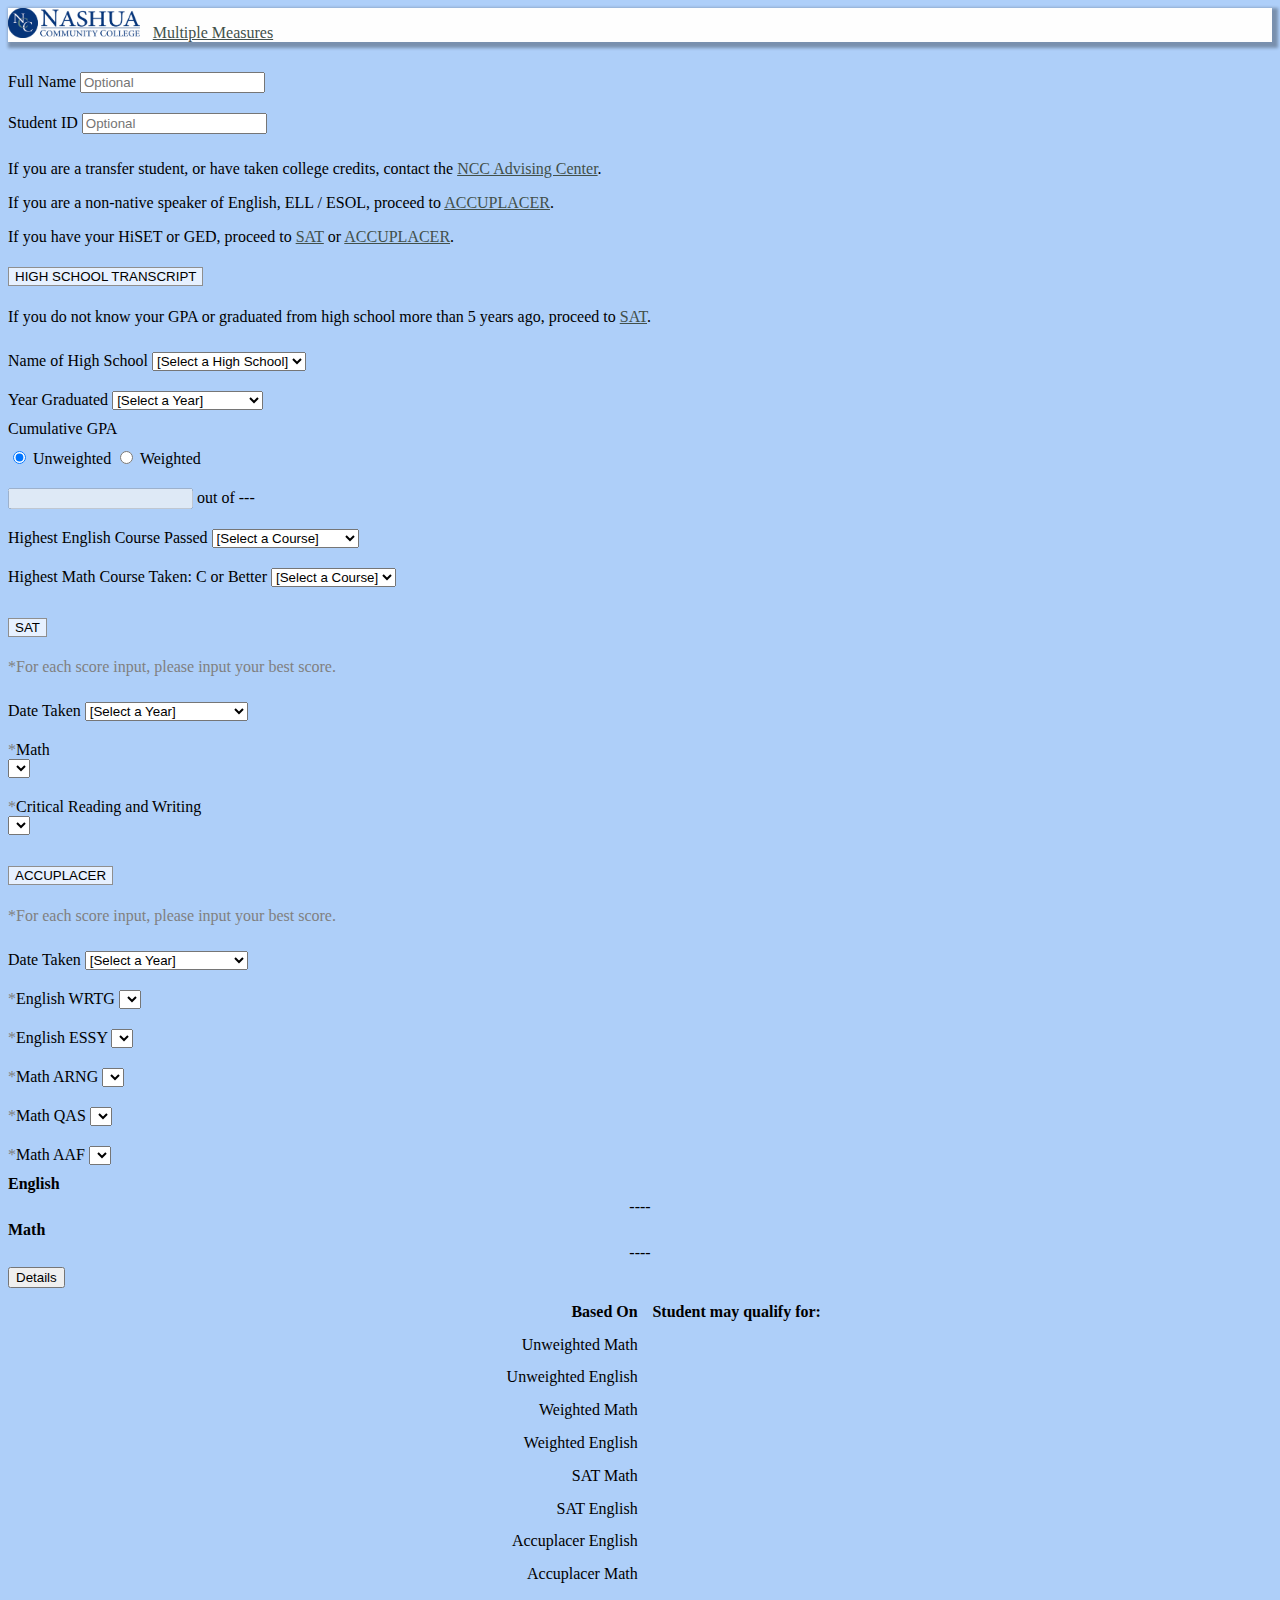
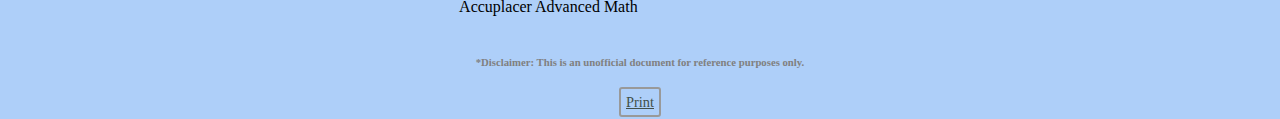
==== commit b62069fc: "added GPA scales for schools, updated select population" ====
--- a/index.html
+++ b/index.html
@@ -8,8 +8,8 @@
         <link href="bootstrap/css/bootstrap.min.css" rel="stylesheet">
         <link href="css/main.css" rel="stylesheet">
         <link href="css/mobile.css" rel="stylesheet" media="screen and (max-width: 575px)">
-        <link href="css/tablet.css" rel="stylesheet" media="screen and (min-width: 576px)">
-        <link href="css/laptop-desktop.css" rel="stylesheet" media="screen and (min-width: 1199px)">
+        <link href="css/tablet.css" rel="stylesheet" media="screen and (max-width: 991px)">
+        <link href="css/laptop-desktop.css" rel="stylesheet" media="screen and (min-width: 992px)">
         <script src="bootstrap/js/bootstrap.min.js" defer></script>
         <script type="module" src="main.js" defer></script>
     </head>
@@ -70,18 +70,6 @@
                                         Name of High School</label>
                                     <select class="mm-hsname" name="mm-hsname" id="mm-hsname">
                                         <option value="Select">[Select a High School]</option>
-                                        <option value="Alvirne" id="Alvirne">Alvirne</option>
-                                        <option value="Campbell" id="Campbell">Campbell</option>
-                                        <option value="ConVal" id="ConVal">ConVal</option>
-                                        <option value="Hollis_Brookline" id="Hollis_Brookline">Hollis/Brookline</option>
-                                        <option value="Mascenic" id="Mascenic">Mascenic</option>
-                                        <option value="Merrimack" id="Merrimack">Merrimack</option>
-                                        <option value="Milford" id="Milford">Milford</option>
-                                        <option value="Nashua_North" id="Nashua_North">Nashua North</option>
-                                        <option value="Nashua_South" id="Nashua_South">Nashua South</option>
-                                        <option value="Pelham" id="Pelham">Pelham</option>
-                                        <option value="Salem" id="Salem">Salem</option>
-                                        <option value="Wilton_Lyndenborough" id="Wilton_Lyndenborough">Wilton/Lyndenborough</option>
                                     </select>
                                 </div>
                                 <div
@@ -163,6 +151,7 @@
                                         <option value="5_or_Fewer_Years_Ago">5 or Fewer Years Ago</option>
                                         <option value="More_Than_5_Years_Ago" class="acc-redirect">More Than 5 Years Ago</option>
                                     </select>
+                                    <br>
                                     <p class="sat-help-popup hidden" id="sat-help-popup">SAT Scores are too outdated.</p>
                                     <p class="sat-help-popup hidden" id="sat-help-not-taken-popup">SAT Scores are Not Applicable.</p>
                                 </div>
@@ -207,6 +196,7 @@
                                         <option value="4-5_Years_Ago">4-5 Years Ago</option>
                                         <option value="More_Than_5_Years_Ago">More Than 5 Years Ago</option>
                                     </select>
+                                    <br>
                                     <p class="acc-help-popup hidden" id="acc-help-popup">Scores are too outdated; contact the
                                         <a href="https://nashuacc.edu/student-services/advising-center" title="NCC Advising Home">NCC Advising Center</a>
                                         to schedule your AccuPlacer.</p>
--- a/css/tablet.css
+++ b/css/tablet.css
@@ -1,6 +1,7 @@
 #input-name-label {
     padding-bottom: 2vh;
 }
+
 .card {
     height: auto;
 }